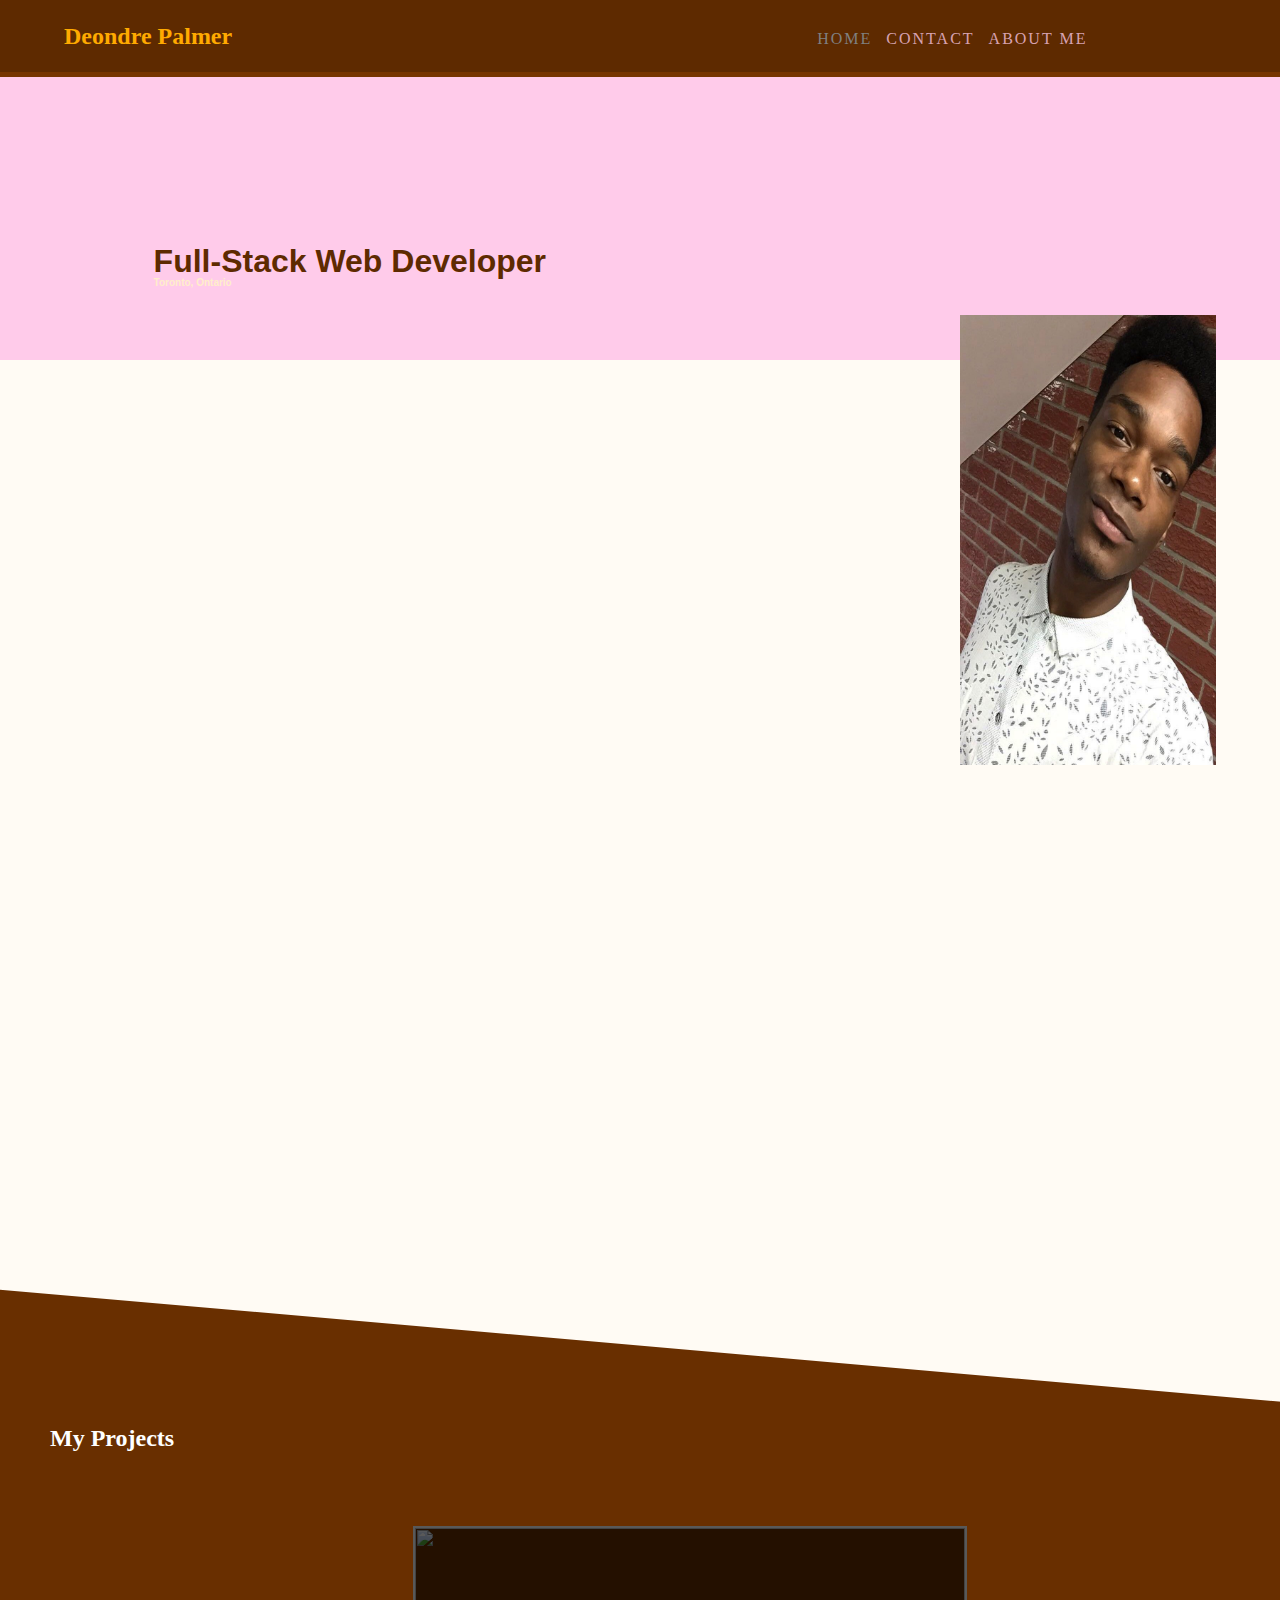
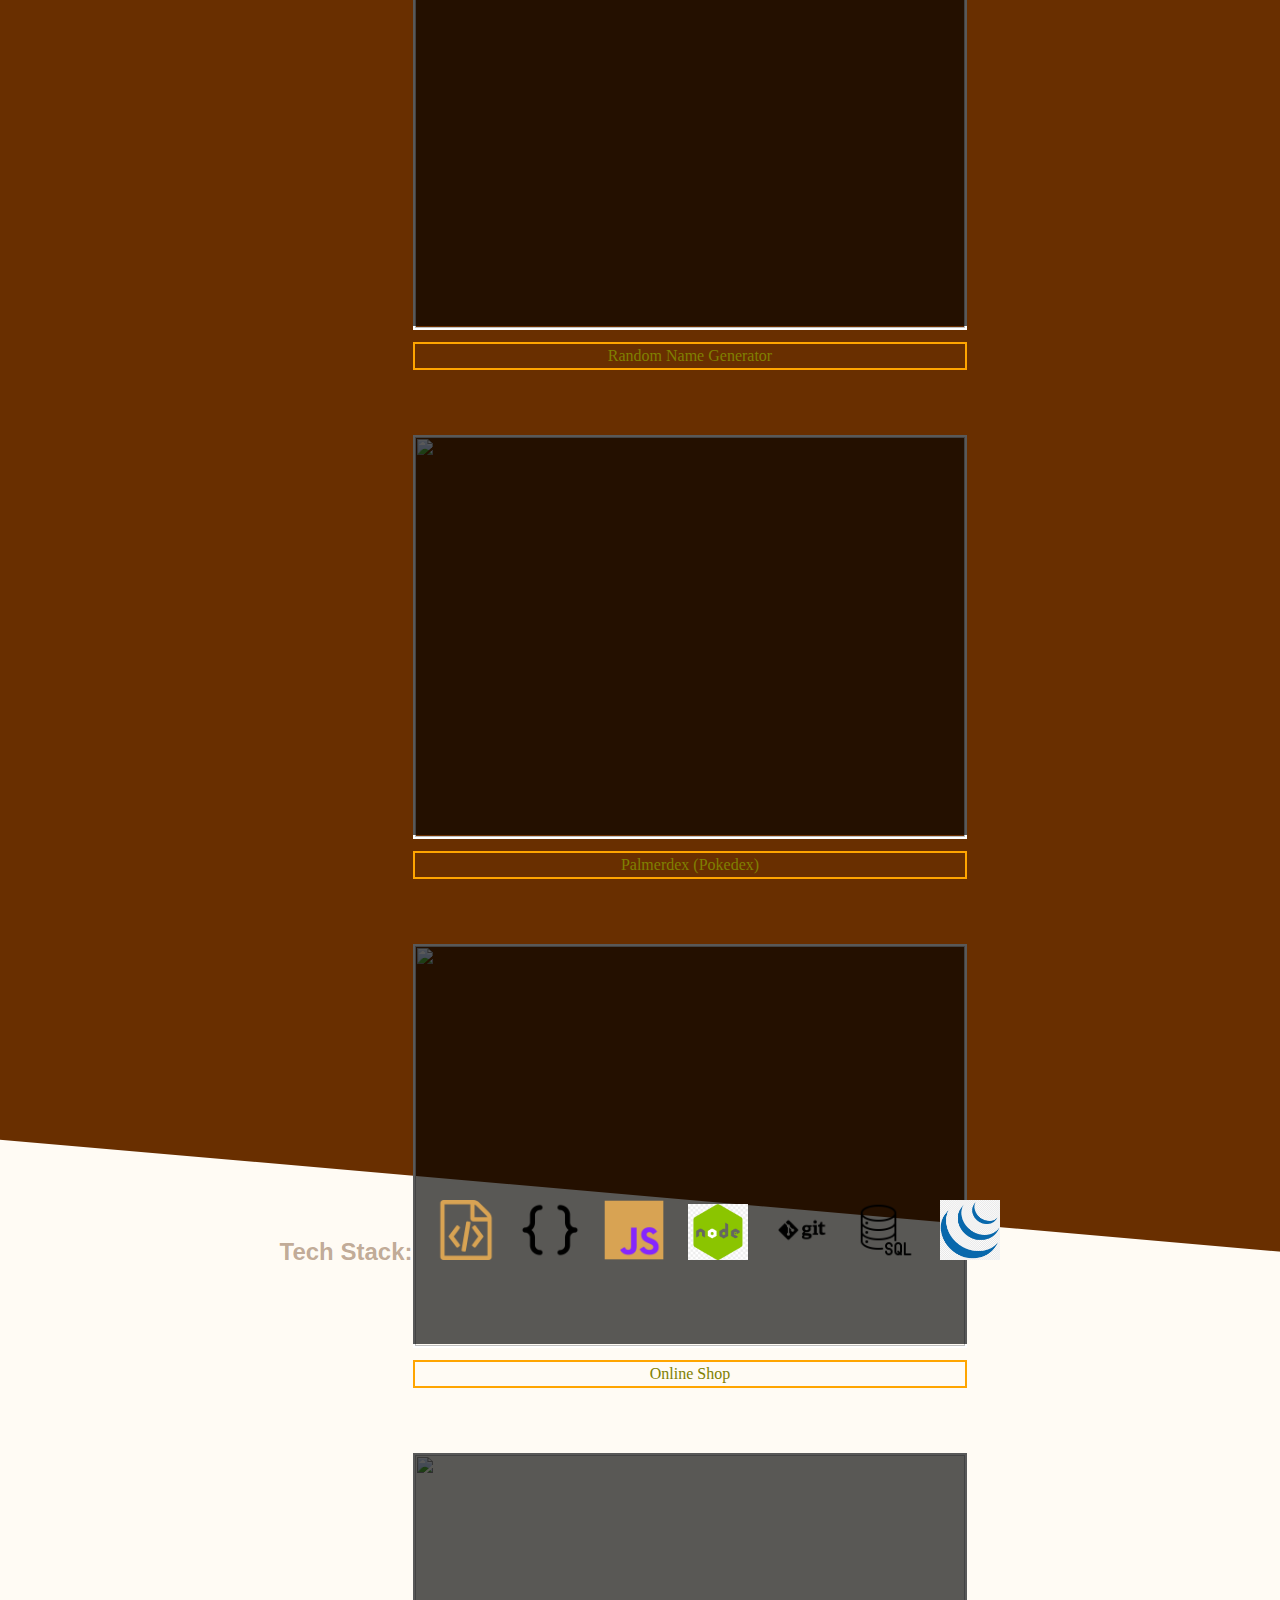
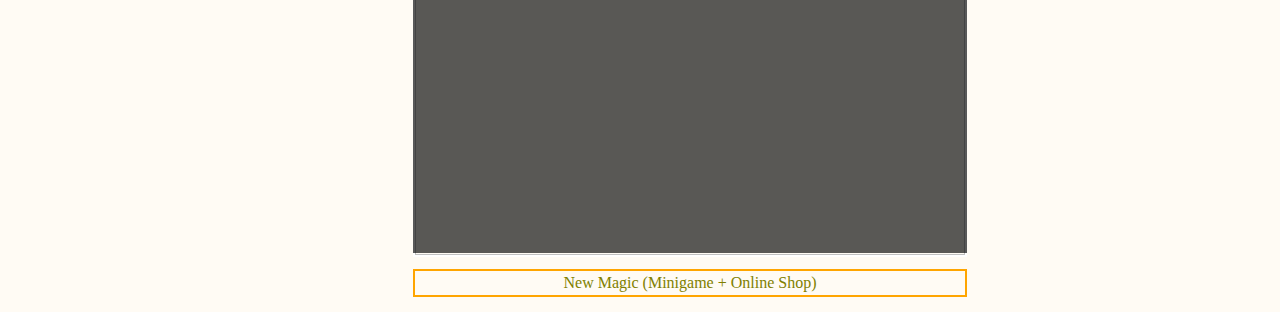
==== index.html @ dc1f1478 "Tech Stacks Updated" ====
<!DOCTYPE HTML>
<html>
<head>
    <link rel="stylesheet" type="text/css" href="portfolio.css"/>
    <meta name="viewport" content="width=device-width" initial-scale="1.0" maximum-scale="1.0"/>
</head>
<title>Deondre's Portfolio</title>
<body>
    <div class="grid">
    <div id="nav">
        <h2>Deondre Palmer</h2>
        <a class="current-page" href="index.html">HOME</a>

        <a href="contact.html">CONTACT</a>
        <a id="interact-button" href="#"
            onclick="document.getElementById('interact').classList.toggle('fade')">
            ABOUT ME</a>
    </div>
    <div class="job"><h1 onclick="document.getElementById('interact').style.visibility = 'hidden';">Full-Stack Web Developer<br/><p style="font-size: 10px; color: rgb(255, 238, 203); margin-top: -10px;">Toronto, Ontario</p></h1></div>
    <div class="photo">
        <img src="./facepic.jpg" id="selfie" height="50%" width="20%"/>
        </div>
   <div class="interact-1" id="interact" onclick="document.getElementById('interact').style.visibility = 'hidden' ;">
    <p><strong>Hi my name is Deondre and I'm a passionate Web Developer based in Toronto, Ontario. When I'm not working,
        I also enjoy exercising and cooking new recipes. 
        <br/><br/> Please select 
        <a href="contact.html"><b>CONTACT</b></a>
        as a quick and easy means to get in touch with me.<br/>Thank you!</strong></p></div> 
    <div id="project-wrap">
    <div id="projects">
        <h2>
            My Projects
        </h2>
        <div id="image-wrap">
            <span id="project1" class="photo-project">

        <div class="p-overlay"><p class="name">Random Name Generator</p></div>
        <a href="https://piscean101.github.io/randomnamegenerator/" target="_blank"><img src="./logos/rngphoto.png" id="rngphoto" class="p-photo"></a>
        
            </span>

            <span id="project2" class="photo-project">
                <div class="p-overlay"><p class="name">Palmerdex (Pokedex)</p></div>
                <a href="https://piscean101.github.io/palmerdex/" target="_blank"><img src="./logos/pmdphoto.png" id="pmdphoto" class="p-photo"/></a>
                    </span>

                    <span id="project3" class="photo-project">
                        <div class="p-overlay"><p class="name">Online Shop</p></div>
                        <img src="./logos/reactshoppphoto.png"  id="rsphoto" class="p-photo"/>
                            </span>

                            <span id="project4" class="photo-project">
                                <div class="p-overlay"><p class="name">New Magic (Minigame + Online Shop)</p></div>
                                <img src="./logos/newmagicphoto.png"  id="nmphoto" class="p-photo"/>
                                    </span>
        </div>
    </div>
    </div>
     <div class="language"><h2>Tech Stack:</h2>
        <img src="logos\file.png" title="HTML"/>
        <img src="logos\code.png" title="CSS"/>
        <img src="logos\javascript.png" title="Javascript"/>
        <img src="logos\node.png" title="Node.JS"/>
        <img src="logos\git.png" title="Git/Git-Bash"/>
        <img src="logos\sql.png" title="SQL"/>
        <img src="logos\jquery.png" title="JQuery"/>
    </div>
    </div>
</body>
</html>
---- portfolio.css ----
body {
    background-color: rgba(255, 238, 203, 0.214);
    margin: 0px;
    padding: 0px;
    padding-bottom: 100px;
    overflow-y: auto;
    overflow-x: hidden;
    max-width: 99vw;
}
body:active {
    cursor: grabbing;
} 
.grid {
    display: grid;
    line-height: 1.5;
    grid-template-columns: repeat(12, 1fr);
    grid-template-rows: repeat(9, 1fr);
    width: 100vw;
    height: 100vh;
}

#nav {
    background-color: rgb(94, 42, 0);
    width: 100%;
    top: 0px;
    position: fixed;
    left: 0px;
    line-height: 3;
    height: auto;
    display: block;
    z-index: 10;
    color: white;
    border-bottom: 5px solid rgb(118, 53, 0);
}
#nav a {
    padding: 10px 5px 0px 5px;
    letter-spacing: 2px;
    position: relative;
    left: 40%;
    text-decoration-line: none;
    color: rgba(255, 203, 234, 0.773);
}
#nav a:hover {
    text-decoration-line: underline;
    text-underline-offset: 3px;
}
#nav a:active {
    color: white;
}
#nav #interact-button:active {
    color: rgba(255, 203, 234, 0.773);
}
#nav h2 {
    display: inline;
    position: relative;
    padding-left: 5%;
    padding-right: 5%;
    color:rgb(255, 170, 0)
}
body #nav .current-page {
    color: grey;
    cursor: not-allowed;
    text-decoration-line: none;
}
body #nav .noclick {
    text-decoration-line: none;
}

            /* Home Page */

.job {
    background-color: rgb(255, 203, 234);
    position: absolute;
    width: 100vw;
    height: 40%;
    right: 0;
}
.job h1 {
    position: relative;
    left: 12%;
    top: 60%;
    font-family: 'Gill Sans', 'Gill Sans MT', Calibri, 'Trebuchet MS', sans-serif;
    color:rgb(94, 42, 0)
}
#selfie {
    right: 5%;
    top: 35%;
    position: absolute;
}
#location {
    font-size: 10px; 
    color:rgb(94, 42, 0); 
    line-height: 1.1;
    visibility: hidden;
}
#interact-button {
    scroll-behavior: smooth;
}
#interact {
    visibility: hidden;
}
#interact.fade {
    animation: fade 2500ms forwards;
}
.interact-1 {
    background-color: '';
    position: absolute;
    top: 100%;
    z-index: 1;
    padding: 10px;
    box-shadow: rgba(255, 203, 234, 0.773) 0px 0px 80px 35px inset;
    border: 2px solid rgb(255, 203, 234);
    border-bottom: none;
    font-size: 25px;
    margin: 15px;
    left: 10px;
    position: relative;
    font-family:'Segoe UI', Tahoma, Geneva, Verdana, sans-serif;
    text-align: center;
    width: 500%;
    height: auto;
    padding: 20px;
    border-radius: 5px;
    display: flex;
}
.interact-1 a{
    text-decoration-line: none;
    color: brown;
}

.language {
    background-color: '';
    position: absolute;
    bottom: -2000px;
    left: 0px;
    width: 100%;
    max-height: 15%;
    text-align: center;
    display: block;
    overflow: hidden;
    z-index: 2;
}
.language h2{
    position: sticky;
    left: 15%;
    display: inline-block;
    color: rgba(94, 42, 0, 0.4);
    font-family: 'Franklin Gothic Medium', 'Arial Narrow', Arial, sans-serif;
    padding-bottom: 10px;
}
.language h2:hover{
    color:rgb(94, 42, 0);
}
.language img{
    margin-right: 10px;
    margin-left: 10px;
    display: inline;
    position: relative;
    left: 10px;
    max-width: 60px;
    max-height: 60px;
}
.language img:hover{
    top: 20%;
}

            /* Home Page : Projects */

.p-photo {
    border: 2px solid white;
}
.photo-project {
    position: relative;
    margin: 50px;
    padding: none;
    box-sizing: border-box;
}
#projects {
    position: relative;
    height: 100%;
    width: 100%;
    inset: 0;
    z-index: 2;
    padding: 50px;
}
#project-wrap {
    z-index: 2;
    background-color:'';
    color: white;
    position: absolute;
    top: 150%;
    width: 100%;
    height: 150%;
}
.p-overlay p {
    color: rgb(128, 128, 0);
}
#projects::after {
    content: '';
    background-color:rgb(105, 47, 0);
    z-index: -1;
    inset: 0;
    transform: skewY(5deg);
    position: absolute;
}
#image-wrap {
    display: flex;
    flex-wrap: wrap;
    justify-content: space-evenly;
}
.p-overlay {
    background-color: rgba(0, 0, 0, 0.65);
    z-index: 3;
    inset: 0;
    height: 400px;
    position: absolute;
    cursor: pointer;
}
.p-overlay:hover{
    display: none;
}
.name {
    z-index: 10;
    border: 2px solid orange;
    text-align: center;
    position: relative;
    top: 100%;
}
.p-photo {
    height: 400px;
    width: 550px;
}





            /* Contact Page */


#linkedin {
    grid-column: 1 / span 4;
    grid-row: 1 / span 9;
    background-color: rgba(255, 170, 0);
}
#email {
    grid-column: 5 / span 4;
    grid-row: 1 / span 9;
    background-color: rgb(145, 217, 255);
}
#instagram {
    grid-column: 9 / span 4;
    grid-row: 1 / span 9;
    background-color:rgba(255, 203, 234, 0.421);
}
.contact-section {
    box-sizing: border-box;
    /* border: 10px rgb(94, 42, 0) solid; */
    border-bottom: none;
    text-align: center;
}
.contact-section img {
    position: relative;
    padding: 25px;
    z-index: 2;
    top: 40%;
}
.contact-section img:hover {
    box-shadow: 0px 0px 5px 5px white;
}
.contact-section img:active {
    box-shadow: 0px 0px 5px 5px black inset;
}
#linkedin img:active {
    background-color:rgb(172, 115, 0);
}
#email img:active {
    background-color:rgb(105, 47, 0)
}
.contact-section h1 {
    position: absolute;
    top: 70%;
    left: 77%;
}


            /* Media Queries */
@media only screen and (max-width: 1300px) {
    .interact-1 {
        top: 110%;
        width: 200%;
    }
}

@media only screen and (max-width: 500px) {
    #image-wrap {
        justify-content: center;
    }
    #projects {
        padding: 5px;
    }
    .p-photo {
        width: 300px;
        height: 350px;
    }
    .p-overlay {
        width: 300px;
        height: 350px;
    }
    .job {
        text-align: center;
    }
    .job h1 {
        font-size: 25px;
        left: 2%;
    }
    .language h2 {
        visibility: hidden;
    }
    .photo {
        grid-column: 4 / span 6;
        grid-row: 5 / span 3;
    }
    #nav h2 {
        display: block;
        line-height: 0.5;
    }
    #nav a {
        left: 5%;
    }
    .interact-1 {
        top: 250%;
        visibility: hidden;
        font-size: 90%;
        height: 150%;
        padding: 15px;
        left: -5px;
        right: 0;
    }
    .language {
        padding-bottom: 25%;
    }
    #contact-section {
        border: 0px;
    }
    #selfie {
        width: 60%;
    }
}
@media only screen and (min-width: 501px) and (max-width: 1200px) {
    .job h1 {
            font-size: 25px;
        }
        .language h2 {
            visibility: hidden;
        }
        .photo {
            grid-column: 4 / span 6;
            grid-row: 4 / span 4;
        }
        #nav h2 {
            display: block;
            line-height: 0.5;
        }
        #nav a {
            left: 5%;
        }
        .interact-1 {
            visibility: hidden;
        }
        .language {
            visibility: hidden;
        }
        #selfie {
            width: 40%;
        }
}
@keyframes fade {
    from {
        opacity: 0;
        visibility: hidden;
    }
    to {
        visibility: visible;
        opacity: 100%;
    }
}
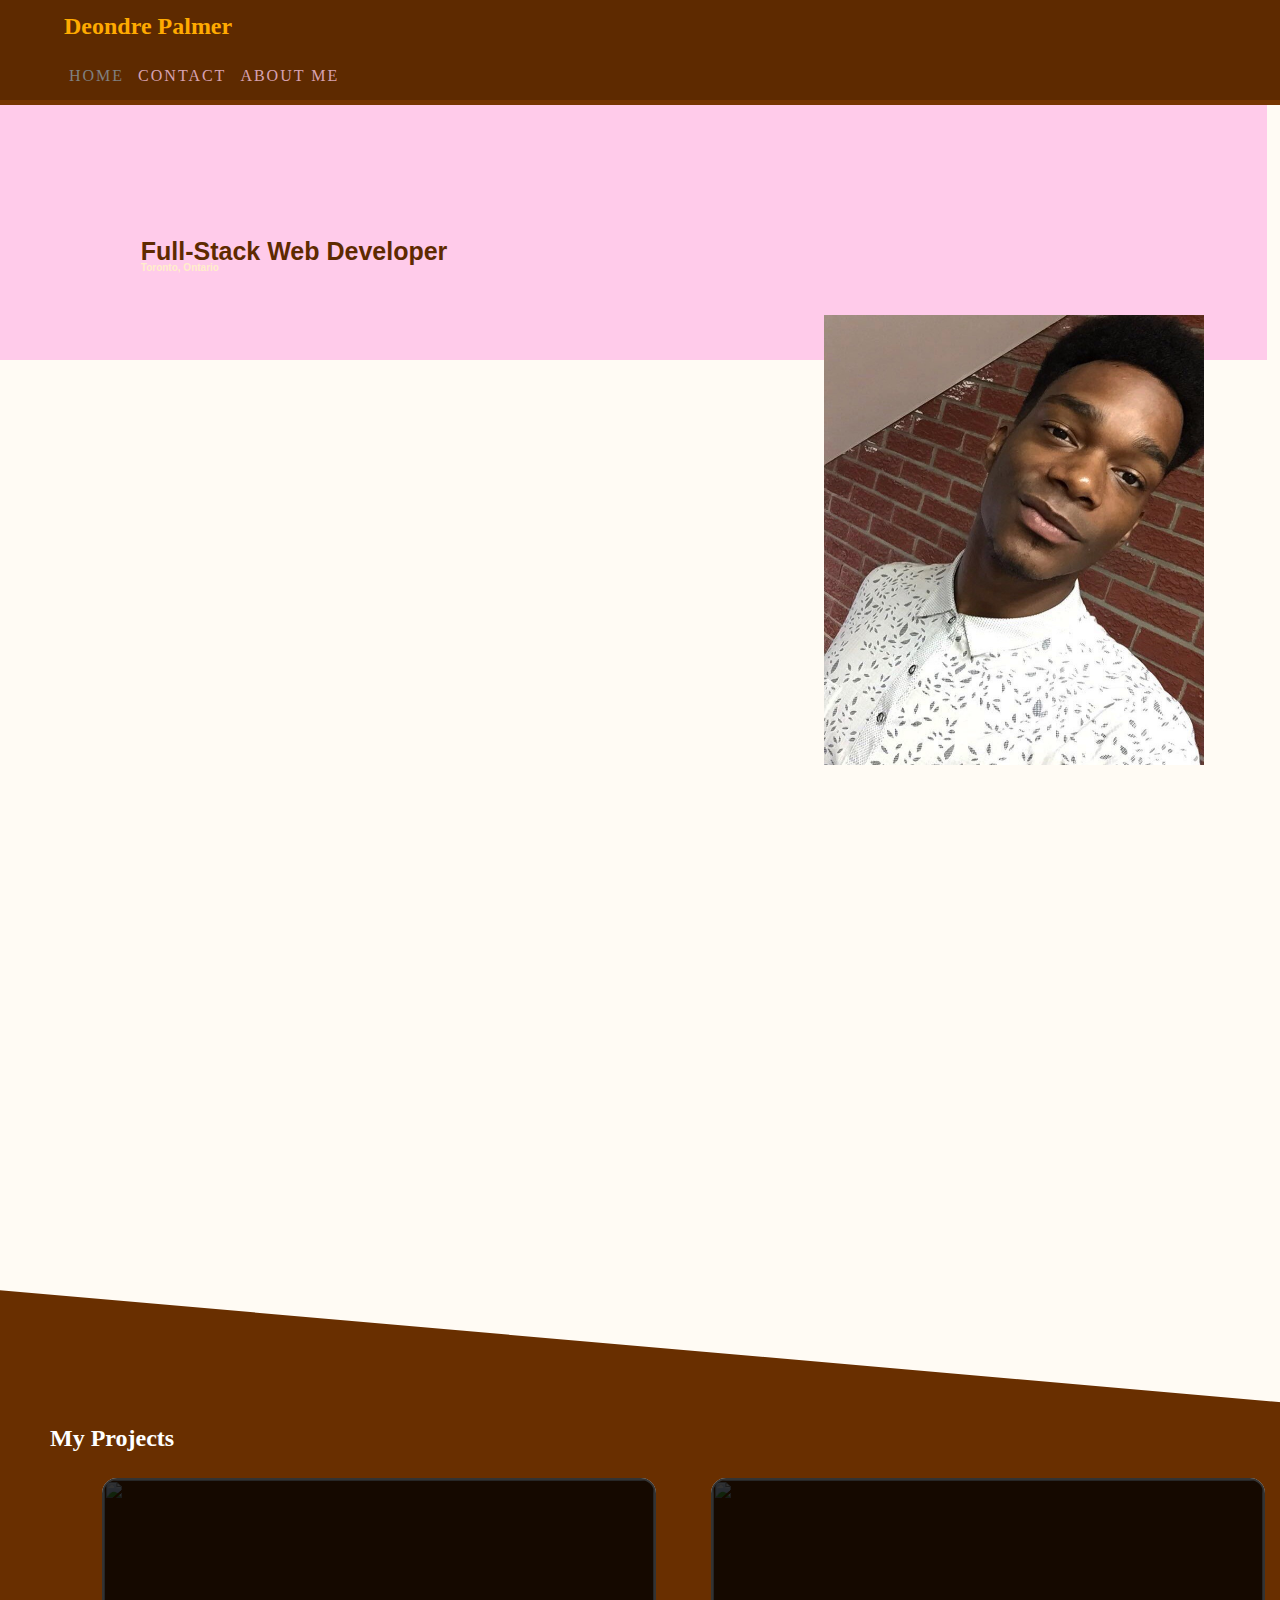
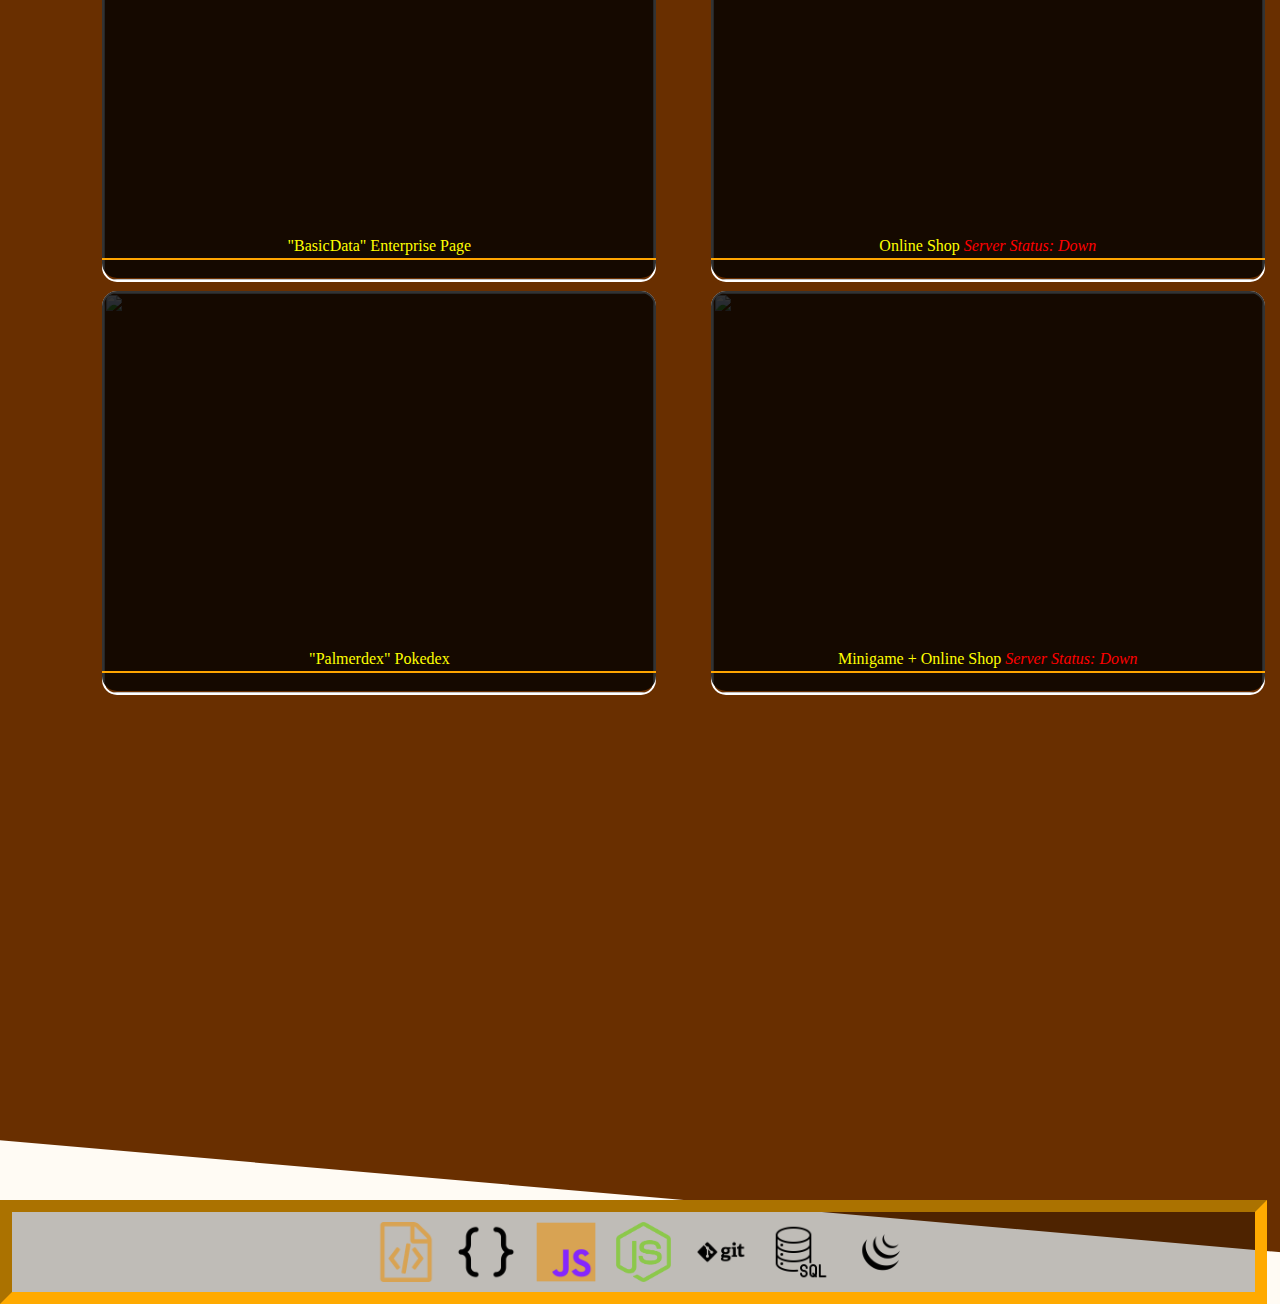
==== commit b245f602: "Media Query Fix" ====
--- a/index.html
+++ b/index.html
@@ -13,19 +13,13 @@
 
         <a href="contact.html">CONTACT</a>
         <a id="interact-button" href="#"
-            onclick="document.getElementById('interact').classList.toggle('fade')">
+            onclick="document.getElementById('interact').classList.add('fade'); document.getElementById('interact-button').classList.add('current-page')">
             ABOUT ME</a>
     </div>
     <div class="job"><h1 onclick="document.getElementById('interact').style.visibility = 'hidden';">Full-Stack Web Developer<br/><p style="font-size: 10px; color: rgb(255, 238, 203); margin-top: -10px;">Toronto, Ontario</p></h1></div>
     <div class="photo">
         <img src="./facepic.jpg" id="selfie" height="50%" width="20%"/>
-        </div>
-   <div class="interact-1" id="interact" onclick="document.getElementById('interact').style.visibility = 'hidden' ;">
-    <p><strong>Hi my name is Deondre and I'm a passionate Web Developer based in Toronto, Ontario. When I'm not working,
-        I also enjoy exercising and cooking new recipes. 
-        <br/><br/> Please select 
-        <a href="contact.html"><b>CONTACT</b></a>
-        as a quick and easy means to get in touch with me.<br/>Thank you!</strong></p></div> 
+        </div> 
     <div id="project-wrap">
     <div id="projects">
         <h2>
@@ -34,37 +28,43 @@
         <div id="image-wrap">
             <span id="project1" class="photo-project">
 
-        <div class="p-overlay"><p class="name">Random Name Generator</p></div>
-        <a href="https://piscean101.github.io/randomnamegenerator/" target="_blank"><img src="./logos/rngphoto.png" id="rngphoto" class="p-photo"></a>
+        <div id="p-overlay-1" class="p-overlay"><p class="name">"BasicData" Enterprise Page</p></div>
+        <a href="https://piscean101.github.io/basicdata/" target="_blank"><img src="./logos/basicdataphoto.png" id="bsdphoto" class="p-photo"></a>
         
             </span>
 
             <span id="project2" class="photo-project">
-                <div class="p-overlay"><p class="name">Palmerdex (Pokedex)</p></div>
+                <div id="p-overlay-2" class="p-overlay"><p class="name">Online Shop <i>Server Status: Down</i></p></div>
+                <img src="./logos/reactshoppphoto.png"  id="rsphoto" class="p-photo"/>
+                    </span>
+
+            <span id="project3" class="photo-project">
+                <div id="p-overlay-3" class="p-overlay"><p class="name">"Palmerdex" Pokedex</p></div>
                 <a href="https://piscean101.github.io/palmerdex/" target="_blank"><img src="./logos/pmdphoto.png" id="pmdphoto" class="p-photo"/></a>
                     </span>
 
-                    <span id="project3" class="photo-project">
-                        <div class="p-overlay"><p class="name">Online Shop</p></div>
-                        <img src="./logos/reactshoppphoto.png"  id="rsphoto" class="p-photo"/>
-                            </span>
-
                             <span id="project4" class="photo-project">
-                                <div class="p-overlay"><p class="name">New Magic (Minigame + Online Shop)</p></div>
+                                <div id="p-overlay-4" class="p-overlay"><p class="name">Minigame + Online Shop <i>Server Status: Down</i></p></div>
                                 <img src="./logos/newmagicphoto.png"  id="nmphoto" class="p-photo"/>
                                     </span>
         </div>
     </div>
-    </div>
-     <div class="language"><h2>Tech Stack:</h2>
-        <img src="logos\file.png" title="HTML"/>
-        <img src="logos\code.png" title="CSS"/>
-        <img src="logos\javascript.png" title="Javascript"/>
-        <img src="logos\node.png" title="Node.JS"/>
-        <img src="logos\git.png" title="Git/Git-Bash"/>
-        <img src="logos\sql.png" title="SQL"/>
-        <img src="logos\jquery.png" title="JQuery"/>
+    <div class="language"><h2>Tech Stack </h2>
+        <img src="logos/file.png" title="HTML"/>
+        <img src="logos/code.png" title="CSS"/>
+        <img src="logos/javascript.png" title="Javascript/React"/>
+        <img src="logos/node.png" title="Node.JS"/>
+        <img src="logos/git.png" title="Git/Git-Bash"/>
+        <img src="logos/sql.png" title="SQL"/>
+        <img src="logos/jquery.png" title="JQuery"/>
     </div>
     </div>
+    </div>
+    <div class="interact-1" id="interact" onclick="document.getElementById('interact').style.visibility = 'hidden' ;">
+        <p><strong>Hi, my name is Deondre and I'm a passionate Web Developer based in Toronto, Ontario. When I'm not working,
+            I also enjoy exercising and cooking new recipes. 
+            <br/><br/> Please select 
+            <a href="contact.html"><b>CONTACT</b></a>
+            as a quick and easy means to get in touch with me.<br/>Thank you!</strong></p></div>
 </body>
 </html>--- a/portfolio.css
+++ b/portfolio.css
@@ -2,10 +2,11 @@
     background-color: rgba(255, 238, 203, 0.214);
     margin: 0px;
     padding: 0px;
-    padding-bottom: 100px;
     overflow-y: auto;
     overflow-x: hidden;
     max-width: 99vw;
+    position: absolute;
+    height: 100%;
 }
 body:active {
     cursor: grabbing;
@@ -98,6 +99,7 @@
 }
 #interact {
     visibility: hidden;
+    z-index: 5;
 }
 #interact.fade {
     animation: fade 2500ms forwards;
@@ -105,19 +107,16 @@
 .interact-1 {
     background-color: '';
     position: absolute;
-    top: 100%;
+    bottom: 100px;
     z-index: 1;
     padding: 10px;
     box-shadow: rgba(255, 203, 234, 0.773) 0px 0px 80px 35px inset;
     border: 2px solid rgb(255, 203, 234);
-    border-bottom: none;
     font-size: 25px;
     margin: 15px;
-    left: 10px;
     position: relative;
     font-family:'Segoe UI', Tahoma, Geneva, Verdana, sans-serif;
     text-align: center;
-    width: 500%;
     height: auto;
     padding: 20px;
     border-radius: 5px;
@@ -131,22 +130,26 @@
 .language {
     background-color: '';
     position: absolute;
-    bottom: -2000px;
     left: 0px;
-    width: 100%;
+    right: 0px;
     max-height: 15%;
     text-align: center;
-    display: block;
+    display: flex;
+    align-items: center;
+    flex-wrap: wrap;
+    justify-content: center;
     overflow: hidden;
+    padding: 10px;
     z-index: 2;
+    border: 12px inset rgb(255, 170, 0);
+    background-color: rgb(0, 0, 0, 0.25);
 }
 .language h2{
-    position: sticky;
+    position: absolute;
     left: 15%;
-    display: inline-block;
-    color: rgba(94, 42, 0, 0.4);
+    color: rgba(94, 42, 0);
     font-family: 'Franklin Gothic Medium', 'Arial Narrow', Arial, sans-serif;
-    padding-bottom: 10px;
+    font-size: 200%;
 }
 .language h2:hover{
     color:rgb(94, 42, 0);
@@ -168,10 +171,11 @@
 
 .p-photo {
     border: 2px solid white;
+    border-radius: 15px;
 }
 .photo-project {
     position: relative;
-    margin: 50px;
+    margin: 2px;
     padding: none;
     box-sizing: border-box;
 }
@@ -193,7 +197,7 @@
     height: 150%;
 }
 .p-overlay p {
-    color: rgb(128, 128, 0);
+    color: rgb(255, 255, 0);
 }
 #projects::after {
     content: '';
@@ -206,25 +210,35 @@
 #image-wrap {
     display: flex;
     flex-wrap: wrap;
+    flex-direction: row;
     justify-content: space-evenly;
+    overflow: hidden;
 }
 .p-overlay {
-    background-color: rgba(0, 0, 0, 0.65);
+    background-color: rgba(0, 0, 0, 0.80);
+    transition: height 1s , background-color 0.5s;
     z-index: 3;
+    border-radius: 15px;
     inset: 0;
     height: 400px;
     position: absolute;
     cursor: pointer;
 }
-.p-overlay:hover{
-    display: none;
+#p-overlay-1:hover, #p-overlay-3:hover{
+    background-color: rgb(0, 0, 0, 0);
+    height: 380px;
+    color: black;
+    -webkit-text-stroke: gold 1px;
 }
 .name {
     z-index: 10;
-    border: 2px solid orange;
+    border-bottom: 2px solid orange;
     text-align: center;
     position: relative;
-    top: 100%;
+    top: 85%;
+}
+.photo-project .p-overlay .name i {
+    color: red;
 }
 .p-photo {
     height: 400px;
@@ -285,10 +299,9 @@
 
 
             /* Media Queries */
-@media only screen and (max-width: 1300px) {
-    .interact-1 {
-        top: 110%;
-        width: 200%;
+@media only screen and (max-width: 1200px) {
+    #projects {
+        height: 150%;
     }
 }
 
@@ -329,25 +342,19 @@
         left: 5%;
     }
     .interact-1 {
-        top: 250%;
-        visibility: hidden;
-        font-size: 90%;
-        height: 150%;
+        font-size: 120%;
         padding: 15px;
         left: -5px;
         right: 0;
     }
     .language {
-        padding-bottom: 25%;
+        border: 5px inset;
     }
     #contact-section {
         border: 0px;
     }
-    #selfie {
-        width: 60%;
-    }
-}
-@media only screen and (min-width: 501px) and (max-width: 1200px) {
+}
+@media only screen and (min-width: 501px) and (max-width: 1300px) {
     .job h1 {
             font-size: 25px;
         }
@@ -368,11 +375,8 @@
         .interact-1 {
             visibility: hidden;
         }
-        .language {
-            visibility: hidden;
-        }
         #selfie {
-            width: 40%;
+            width: 30%;
         }
 }
 @keyframes fade {
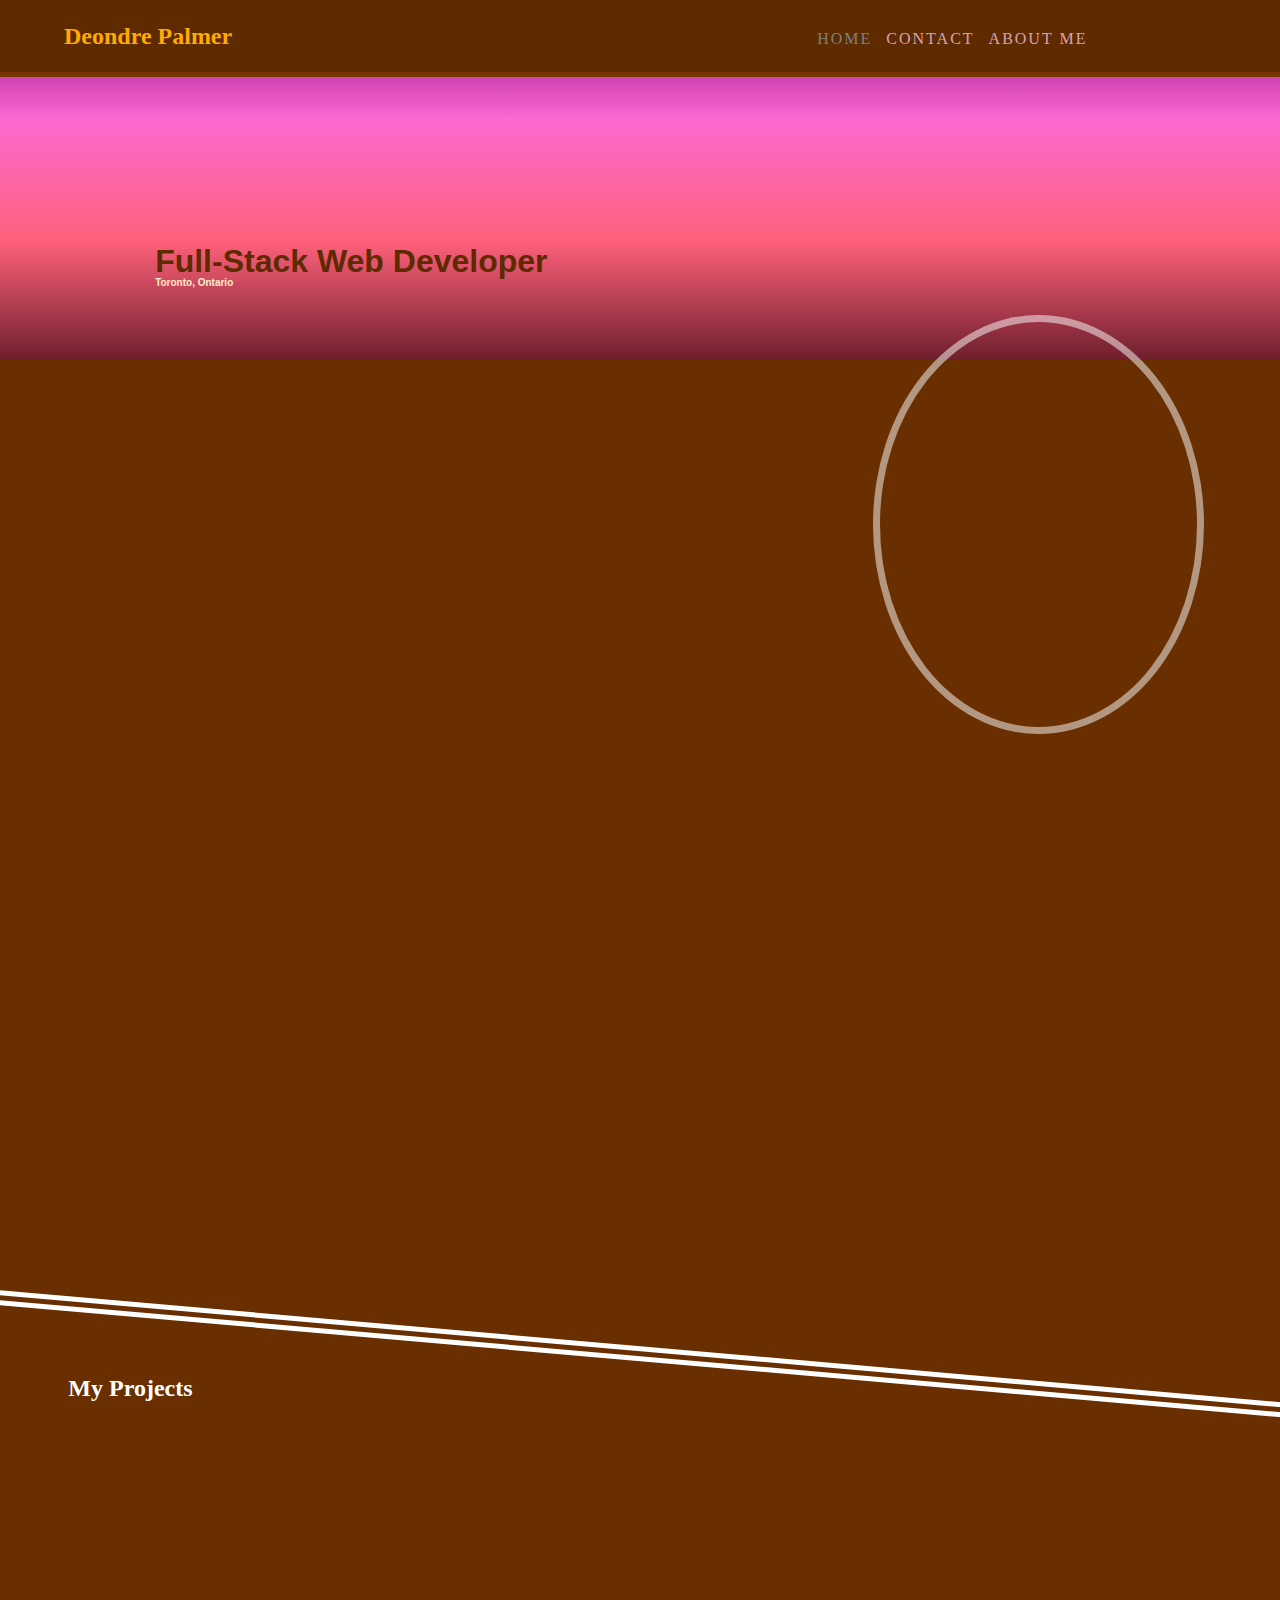
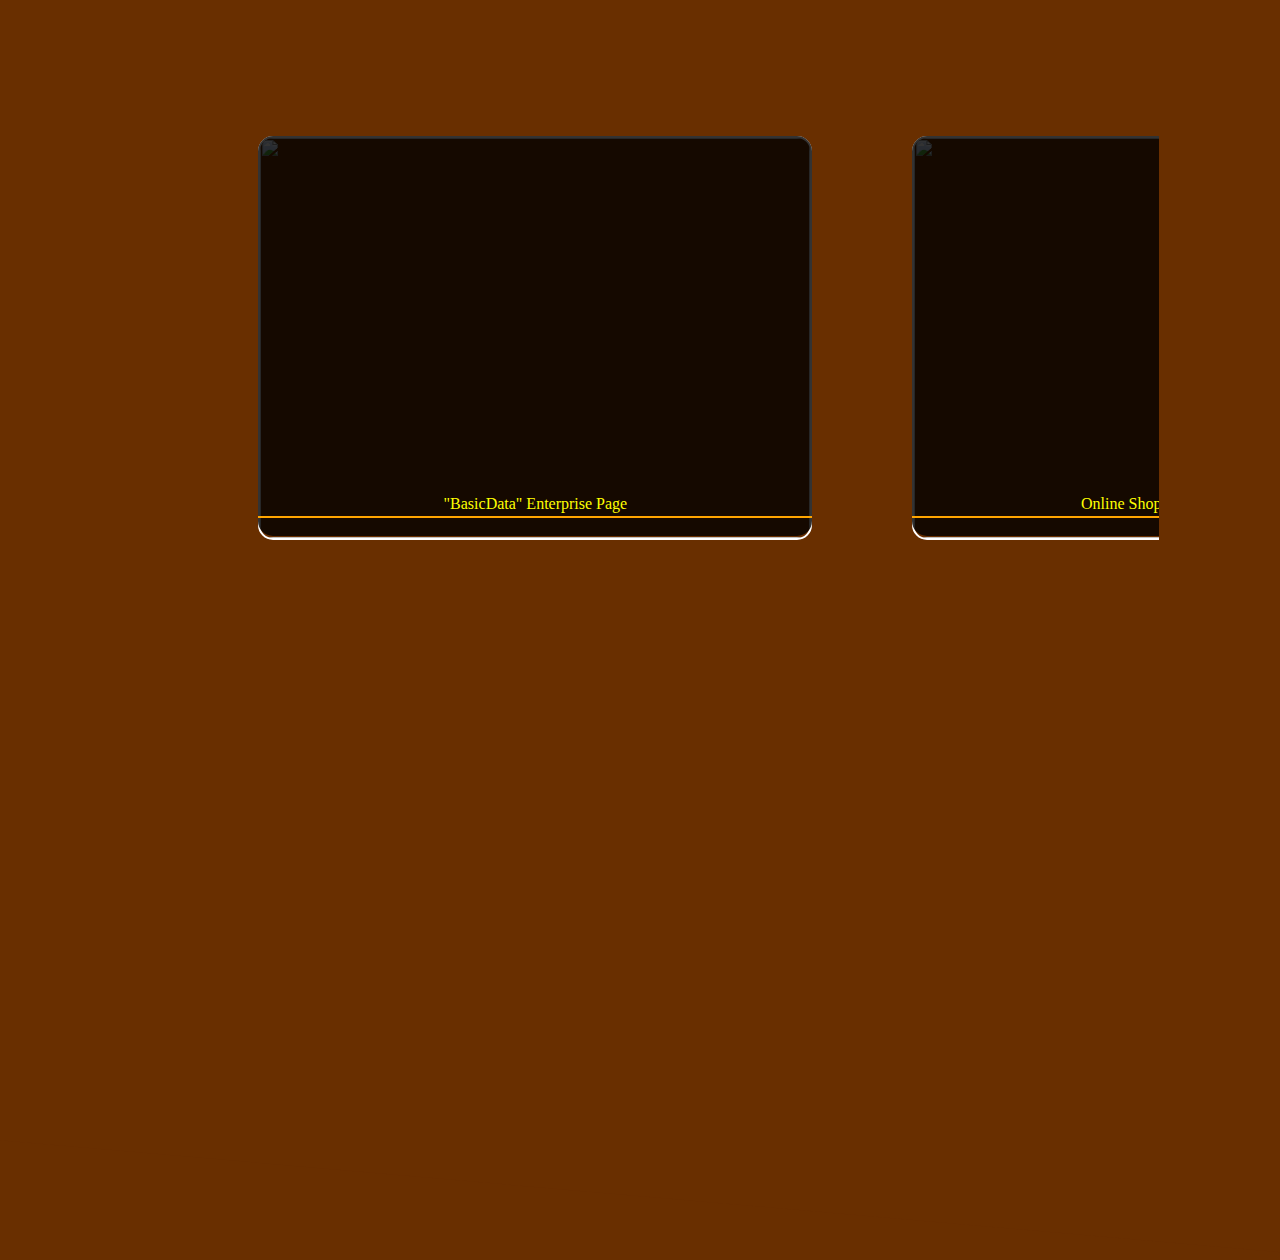
==== commit e61e217d: "Sliding Projects" ====
--- a/index.html
+++ b/index.html
@@ -17,18 +17,18 @@
             ABOUT ME</a>
     </div>
     <div class="job"><h1 onclick="document.getElementById('interact').style.visibility = 'hidden';">Full-Stack Web Developer<br/><p style="font-size: 10px; color: rgb(255, 238, 203); margin-top: -10px;">Toronto, Ontario</p></h1></div>
-    <div class="photo">
-        <img src="./facepic.jpg" id="selfie" height="50%" width="20%"/>
-        </div> 
-    <div id="project-wrap">
+
+        <aside id="selfie"></aside>
+ 
+    <span id="project-wrap">
     <div id="projects">
-        <h2>
+        <h2 id="projects-title">
             My Projects
         </h2>
         <div id="image-wrap">
             <span id="project1" class="photo-project">
 
-        <div id="p-overlay-1" class="p-overlay"><p class="name">"BasicData" Enterprise Page</p></div>
+        <a href="https://piscean101.github.io/basicdata/" target="_blank"><div id="p-overlay-1" class="p-overlay"><p class="name">"BasicData" Enterprise Page</p></div></a>
         <a href="https://piscean101.github.io/basicdata/" target="_blank"><img src="./logos/basicdataphoto.png" id="bsdphoto" class="p-photo"></a>
         
             </span>
@@ -39,7 +39,7 @@
                     </span>
 
             <span id="project3" class="photo-project">
-                <div id="p-overlay-3" class="p-overlay"><p class="name">"Palmerdex" Pokedex</p></div>
+                <a href="https://piscean101.github.io/palmerdex/" target="_blank"><div id="p-overlay-3" class="p-overlay"><p class="name">"Palmerdex" Pokedex</p></div></a>
                 <a href="https://piscean101.github.io/palmerdex/" target="_blank"><img src="./logos/pmdphoto.png" id="pmdphoto" class="p-photo"/></a>
                     </span>
 
@@ -47,24 +47,26 @@
                                 <div id="p-overlay-4" class="p-overlay"><p class="name">Minigame + Online Shop <i>Server Status: Down</i></p></div>
                                 <img src="./logos/newmagicphoto.png"  id="nmphoto" class="p-photo"/>
                                     </span>
-        </div>
+</div>
+        <!-- <div class="language">
+            <h2>Tech Stack </h2>
+            <img src="logos/file.png" title="HTML"/>
+            <img src="logos/code.png" title="CSS"/>
+            <img src="logos/javascript.png" title="Javascript/React"/>
+            <img src="logos/node.png" title="Node.JS"/>
+            <img src="logos/git.png" title="Git/Git-Bash"/>
+            <img src="logos/sql.png" title="SQL"/>
+            <img src="logos/jquery.png" title="JQuery"/>
+        </div> -->
     </div>
-    <div class="language"><h2>Tech Stack </h2>
-        <img src="logos/file.png" title="HTML"/>
-        <img src="logos/code.png" title="CSS"/>
-        <img src="logos/javascript.png" title="Javascript/React"/>
-        <img src="logos/node.png" title="Node.JS"/>
-        <img src="logos/git.png" title="Git/Git-Bash"/>
-        <img src="logos/sql.png" title="SQL"/>
-        <img src="logos/jquery.png" title="JQuery"/>
-    </div>
-    </div>
+    </span>
     </div>
     <div class="interact-1" id="interact" onclick="document.getElementById('interact').style.visibility = 'hidden' ;">
-        <p><strong>Hi, my name is Deondre and I'm a passionate Web Developer based in Toronto, Ontario. When I'm not working,
-            I also enjoy exercising and cooking new recipes. 
-            <br/><br/> Please select 
+        <p><strong>Hi! My name is Deondre and I'm a passionate Web Developer from the Toronto, Ontario area. I take pride in designing beautiful, engaging websites <img id="smiley" src="./logos/happy-outline.svg" height="50px" width="50px">
+            but I also enjoy exercising and cooking new recipes in between projects. 
+            <br/><br/> Let's chat! Please select 
             <a href="contact.html"><b>CONTACT</b></a>
-            as a quick and easy means to get in touch with me.<br/>Thank you!</strong></p></div>
+        <br/>Thank you!</strong></p></div>
+            
 </body>
 </html>--- a/portfolio.css
+++ b/portfolio.css
@@ -1,5 +1,5 @@
 body {
-    background-color: rgba(255, 238, 203, 0.214);
+    background-color: rgb(105, 47, 0);
     margin: 0px;
     padding: 0px;
     overflow-y: auto;
@@ -19,7 +19,16 @@
     width: 100vw;
     height: 100vh;
 }
-
+*::-webkit-scrollbar {
+    background-color: rgb(94, 42, 0);
+    width: 15px;
+}
+*::-webkit-scrollbar-thumb {
+    background-color: rgb(255, 203, 234);
+    border: 2px solid white;
+    border-radius: 25px;
+    width: 10px;
+}
 #nav {
     background-color: rgb(94, 42, 0);
     width: 100%;
@@ -70,11 +79,11 @@
             /* Home Page */
 
 .job {
-    background-color: rgb(255, 203, 234);
-    position: absolute;
-    width: 100vw;
+    background-image: linear-gradient(to top, rgb(110, 31, 44), rgb(255, 97, 123), rgb(252, 105, 208), purple);
+    position: absolute;
+    width: 101vw;
     height: 40%;
-    right: 0;
+    left: 0;
 }
 .job h1 {
     position: relative;
@@ -83,10 +92,18 @@
     font-family: 'Gill Sans', 'Gill Sans MT', Calibri, 'Trebuchet MS', sans-serif;
     color:rgb(94, 42, 0)
 }
+
 #selfie {
+    border-radius: 50%;
+    background-image: url('../firstport/facepic.jpg');
+    background-position: -6px;
+    background-size:cover;
+    border: 7px solid rgba(255, 255, 255, 0.50);
+    position: absolute;
     right: 5%;
     top: 35%;
-    position: absolute;
+    height: 45%;
+    width: 25%;
 }
 #location {
     font-size: 10px; 
@@ -102,37 +119,41 @@
     z-index: 5;
 }
 #interact.fade {
-    animation: fade 2500ms forwards;
+    animation: fade 3999ms forwards;
 }
 .interact-1 {
-    background-color: '';
-    position: absolute;
     bottom: 100px;
     z-index: 1;
     padding: 10px;
-    box-shadow: rgba(255, 203, 234, 0.773) 0px 0px 80px 35px inset;
-    border: 2px solid rgb(255, 203, 234);
+    /*box-shadow: rgba(255, 203, 234, 0.773) 0px 0px 80px 35px inset;*/
     font-size: 25px;
     margin: 15px;
     position: relative;
-    font-family:'Segoe UI', Tahoma, Geneva, Verdana, sans-serif;
+    font-family:'Lucida Sans', 'Lucida Sans Regular', 'Lucida Grande', 'Lucida Sans Unicode', Geneva, Verdana, sans-serif;
     text-align: center;
     height: auto;
     padding: 20px;
     border-radius: 5px;
     display: flex;
+    color: rgba(255, 203, 234, 0.773);
+    -webkit-text-stroke: 1px white;
 }
 .interact-1 a{
     text-decoration-line: none;
     color: brown;
 }
+.interact-1 #smiley {
+    position: relative;
+    top: 15px;
+    opacity: 0.4;
+}
 
 .language {
-    background-color: '';
-    position: absolute;
-    left: 0px;
-    right: 0px;
-    max-height: 15%;
+    position: relative;
+    top: 15%;
+    width: 120%;
+    right: 100px;
+    height: 15%;
     text-align: center;
     display: flex;
     align-items: center;
@@ -141,8 +162,10 @@
     overflow: hidden;
     padding: 10px;
     z-index: 2;
-    border: 12px inset rgb(255, 170, 0);
-    background-color: rgb(0, 0, 0, 0.25);
+    border-top: 25px inset rgba(0, 0, 0, 0.15);
+    background-image: url('./logos/stack.jpg');
+    background-position: center;
+    background-size: cover;
 }
 .language h2{
     position: absolute;
@@ -150,6 +173,7 @@
     color: rgba(94, 42, 0);
     font-family: 'Franklin Gothic Medium', 'Arial Narrow', Arial, sans-serif;
     font-size: 200%;
+    z-index: 4;
 }
 .language h2:hover{
     color:rgb(94, 42, 0);
@@ -162,9 +186,7 @@
     left: 10px;
     max-width: 60px;
     max-height: 60px;
-}
-.language img:hover{
-    top: 20%;
+    z-index: 4;
 }
 
             /* Home Page : Projects */
@@ -172,20 +194,36 @@
 .p-photo {
     border: 2px solid white;
     border-radius: 15px;
+    height: 400px;
+    width: 550px;
 }
 .photo-project {
     position: relative;
-    margin: 2px;
+    margin: 50px;
     padding: none;
     box-sizing: border-box;
 }
+.photo-project .p-overlay .name i {
+    color: red;
+}
 #projects {
-    position: relative;
+    position: absolute;
     height: 100%;
     width: 100%;
     inset: 0;
     z-index: 2;
     padding: 50px;
+    display: flex;
+    justify-content: center;
+}
+#projects::after {
+    content: '';
+    background-color:rgb(105, 47, 0);
+    border-top: 15px double white;
+    z-index: -1;
+    inset: 0;
+    transform: skewY(5deg);
+    position: absolute;
 }
 #project-wrap {
     z-index: 2;
@@ -193,26 +231,29 @@
     color: white;
     position: absolute;
     top: 150%;
-    width: 100%;
     height: 150%;
+    right: 0;
+    left: 0;
+}
+#projects-title {
+    position: absolute;
+    top: 0;
+    left: 5%;
 }
 .p-overlay p {
     color: rgb(255, 255, 0);
-}
-#projects::after {
-    content: '';
-    background-color:rgb(105, 47, 0);
-    z-index: -1;
-    inset: 0;
-    transform: skewY(5deg);
-    position: absolute;
 }
 #image-wrap {
     display: flex;
     flex-wrap: wrap;
-    flex-direction: row;
+    flex-direction: column;
     justify-content: space-evenly;
     overflow: hidden;
+    position: relative;
+    width: 75%;
+    height: 50%;
+    top: 15%;
+    overflow-x: scroll;
 }
 .p-overlay {
     background-color: rgba(0, 0, 0, 0.80);
@@ -237,13 +278,8 @@
     position: relative;
     top: 85%;
 }
-.photo-project .p-overlay .name i {
-    color: red;
-}
-.p-photo {
-    height: 400px;
-    width: 550px;
-}
+
+
 
 
 
@@ -303,9 +339,16 @@
     #projects {
         height: 150%;
     }
-}
-
-@media only screen and (max-width: 500px) {
+    .p-overlay {
+        display: none;
+    }
+}
+@media only screen and (min-width: 1120px) and (max-width: 1199px) {
+    .language {
+        top: 40%;
+    }
+}
+@media only screen and (max-width: 600px) {
     #image-wrap {
         justify-content: center;
     }
@@ -313,7 +356,7 @@
         padding: 5px;
     }
     .p-photo {
-        width: 300px;
+        width: 425px;
         height: 350px;
     }
     .p-overlay {
@@ -348,13 +391,16 @@
         right: 0;
     }
     .language {
-        border: 5px inset;
+        visibility: hidden;
     }
     #contact-section {
         border: 0px;
     }
-}
-@media only screen and (min-width: 501px) and (max-width: 1300px) {
+    #selfie {
+        width: 65%;
+    }
+}
+@media only screen and (min-width: 501px) and (max-width: 1200px) {
     .job h1 {
             font-size: 25px;
         }
@@ -376,7 +422,7 @@
             visibility: hidden;
         }
         #selfie {
-            width: 30%;
+            width: 40%;
         }
 }
 @keyframes fade {
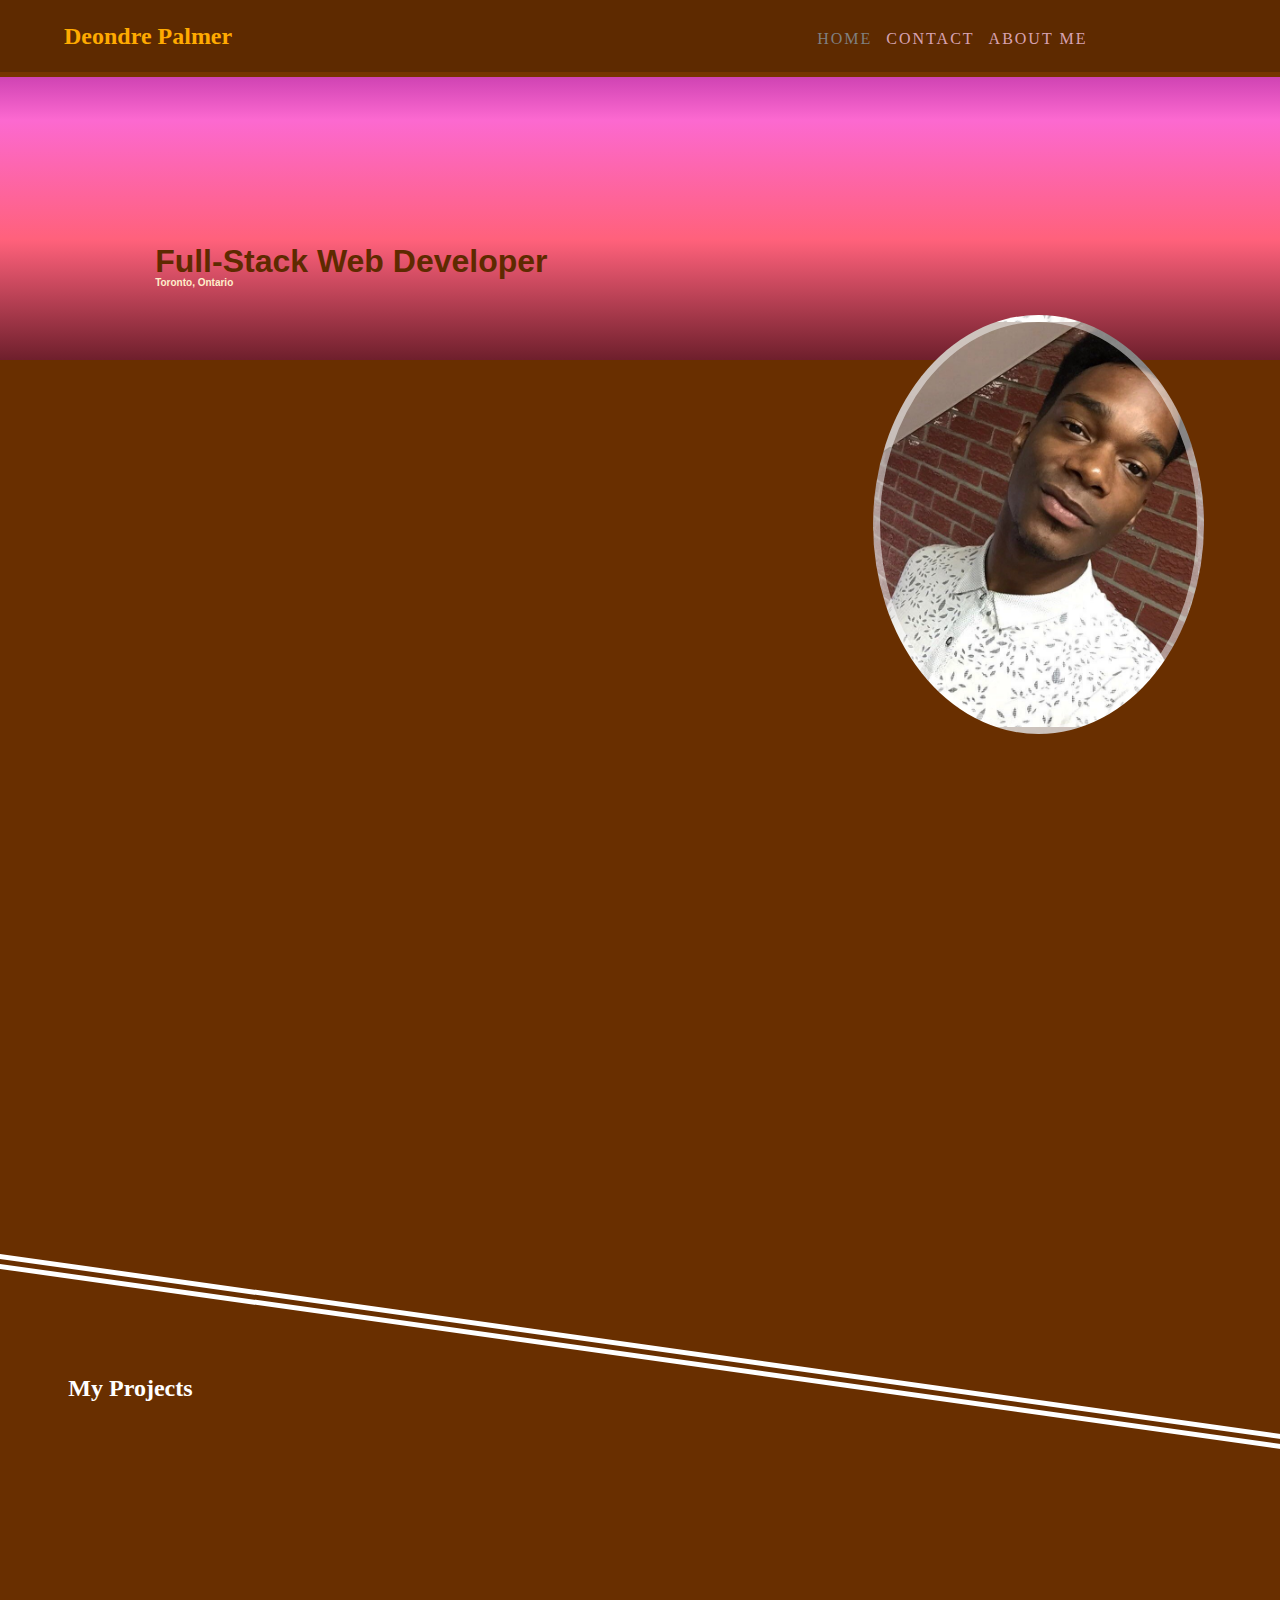
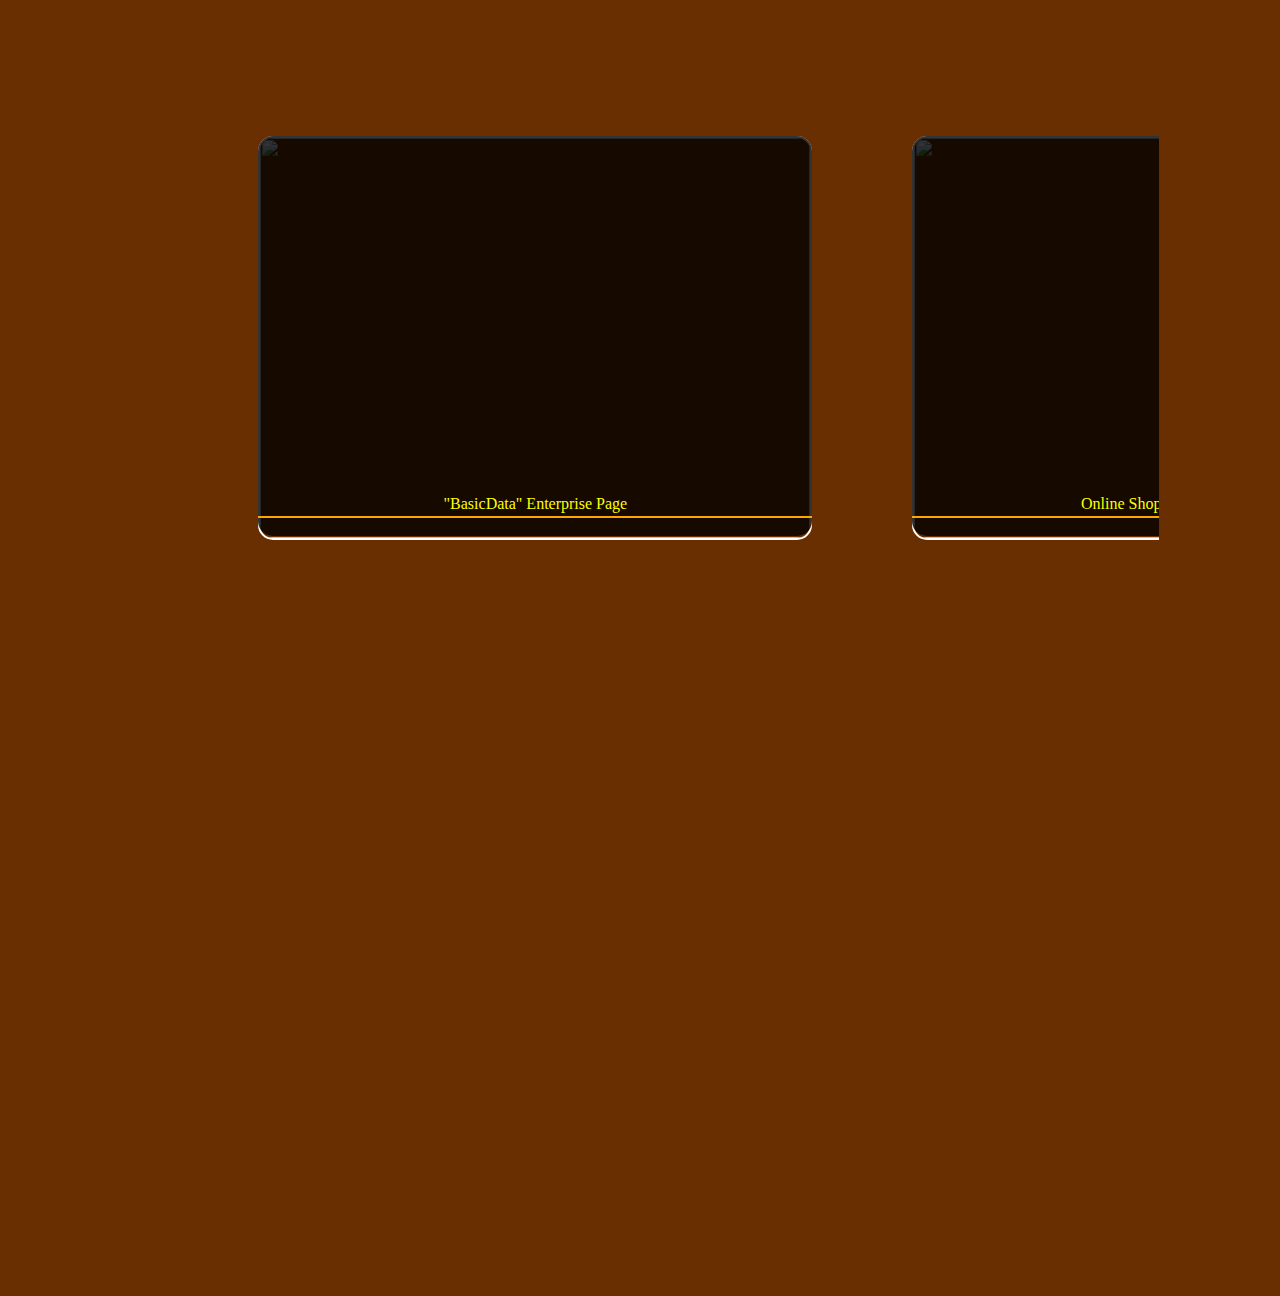
==== commit bc2407ee: "Photo fix" ====
--- a/index.html
+++ b/index.html
@@ -63,9 +63,9 @@
     </div>
     <div class="interact-1" id="interact" onclick="document.getElementById('interact').style.visibility = 'hidden' ;">
         <p><strong>Hi! My name is Deondre and I'm a passionate Web Developer from the Toronto, Ontario area. I take pride in designing beautiful, engaging websites <img id="smiley" src="./logos/happy-outline.svg" height="50px" width="50px">
-            but I also enjoy exercising and cooking new recipes in between projects. 
+             I also enjoy exercising and cooking new recipes. 
             <br/><br/> Let's chat! Please select 
-            <a href="contact.html"><b>CONTACT</b></a>
+            <a href="contact.html"><b>CONTACT</b></a>to get in touch
         <br/>Thank you!</strong></p></div>
             
 </body>
--- a/portfolio.css
+++ b/portfolio.css
@@ -95,7 +95,7 @@
 
 #selfie {
     border-radius: 50%;
-    background-image: url('../firstport/facepic.jpg');
+    background-image: url('./facepic.jpg');
     background-position: -6px;
     background-size:cover;
     border: 7px solid rgba(255, 255, 255, 0.50);
@@ -222,7 +222,7 @@
     border-top: 15px double white;
     z-index: -1;
     inset: 0;
-    transform: skewY(5deg);
+    transform: skewY(8deg);
     position: absolute;
 }
 #project-wrap {
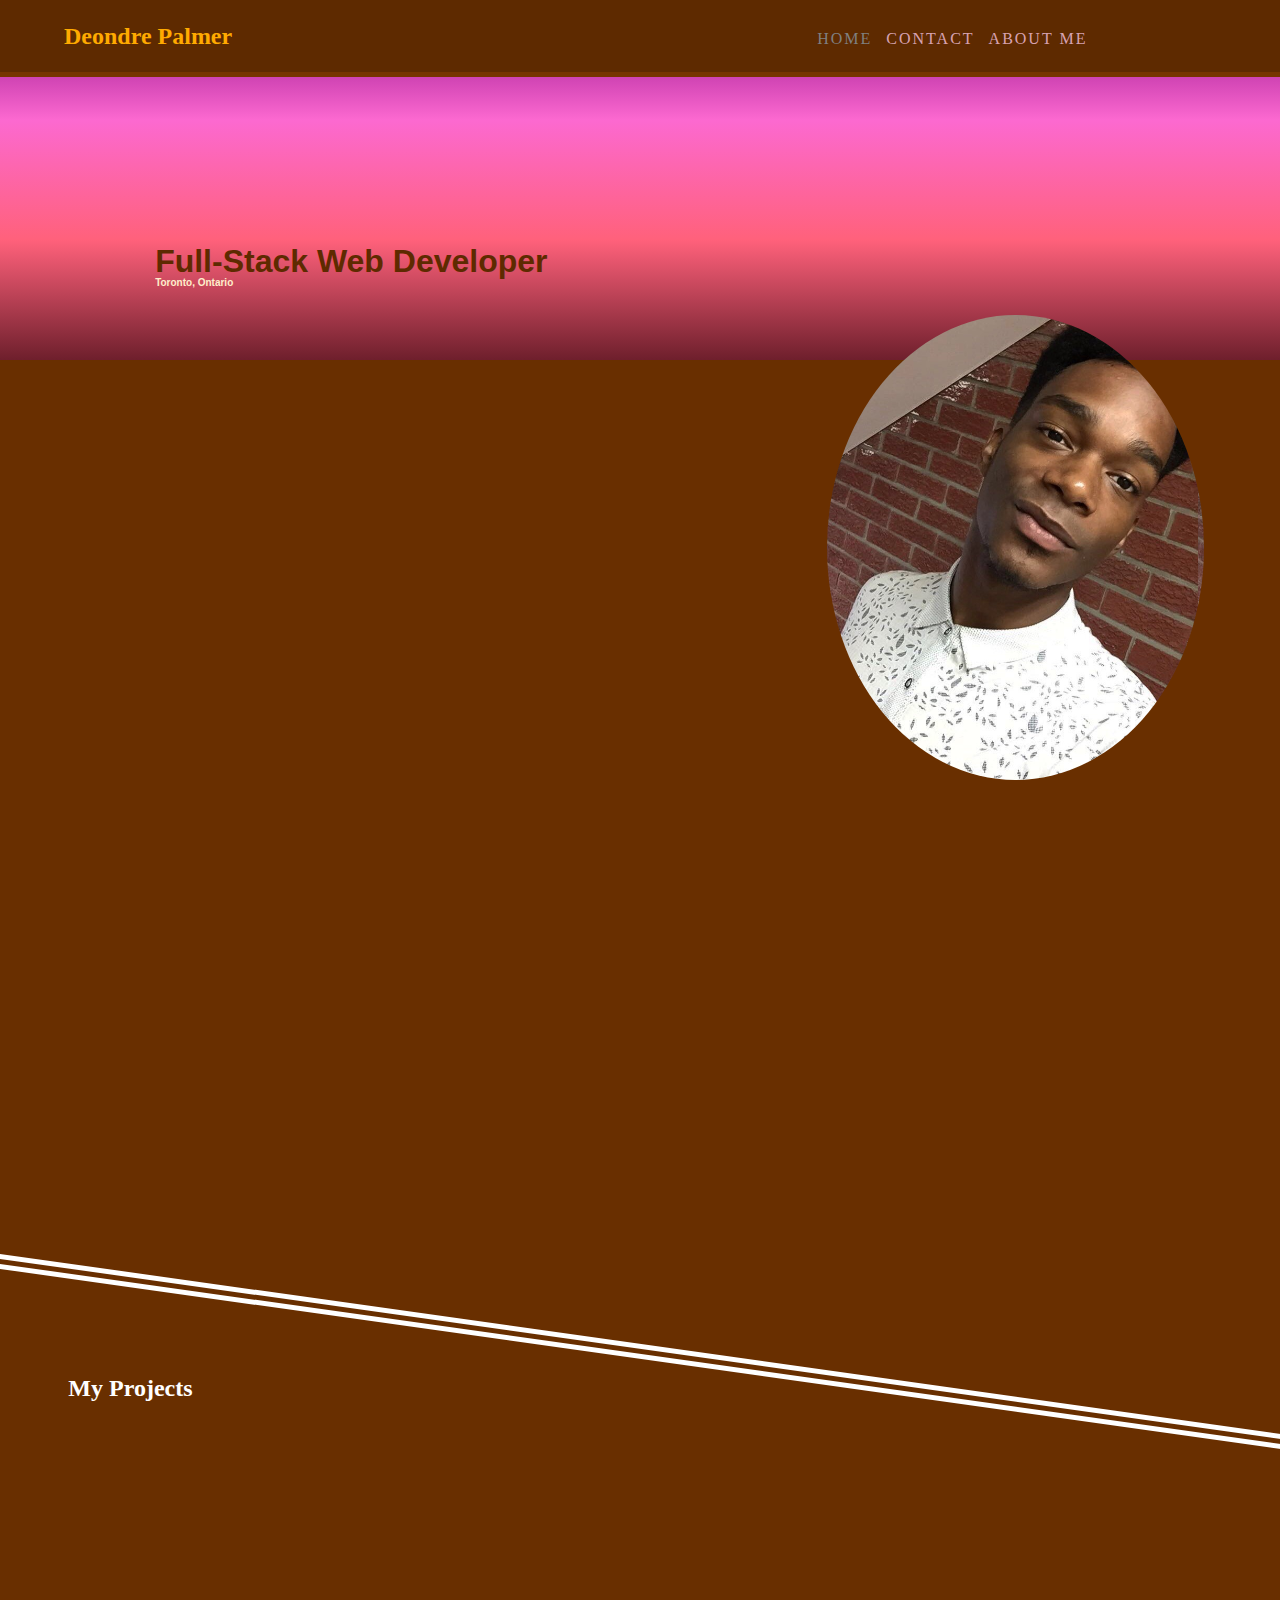
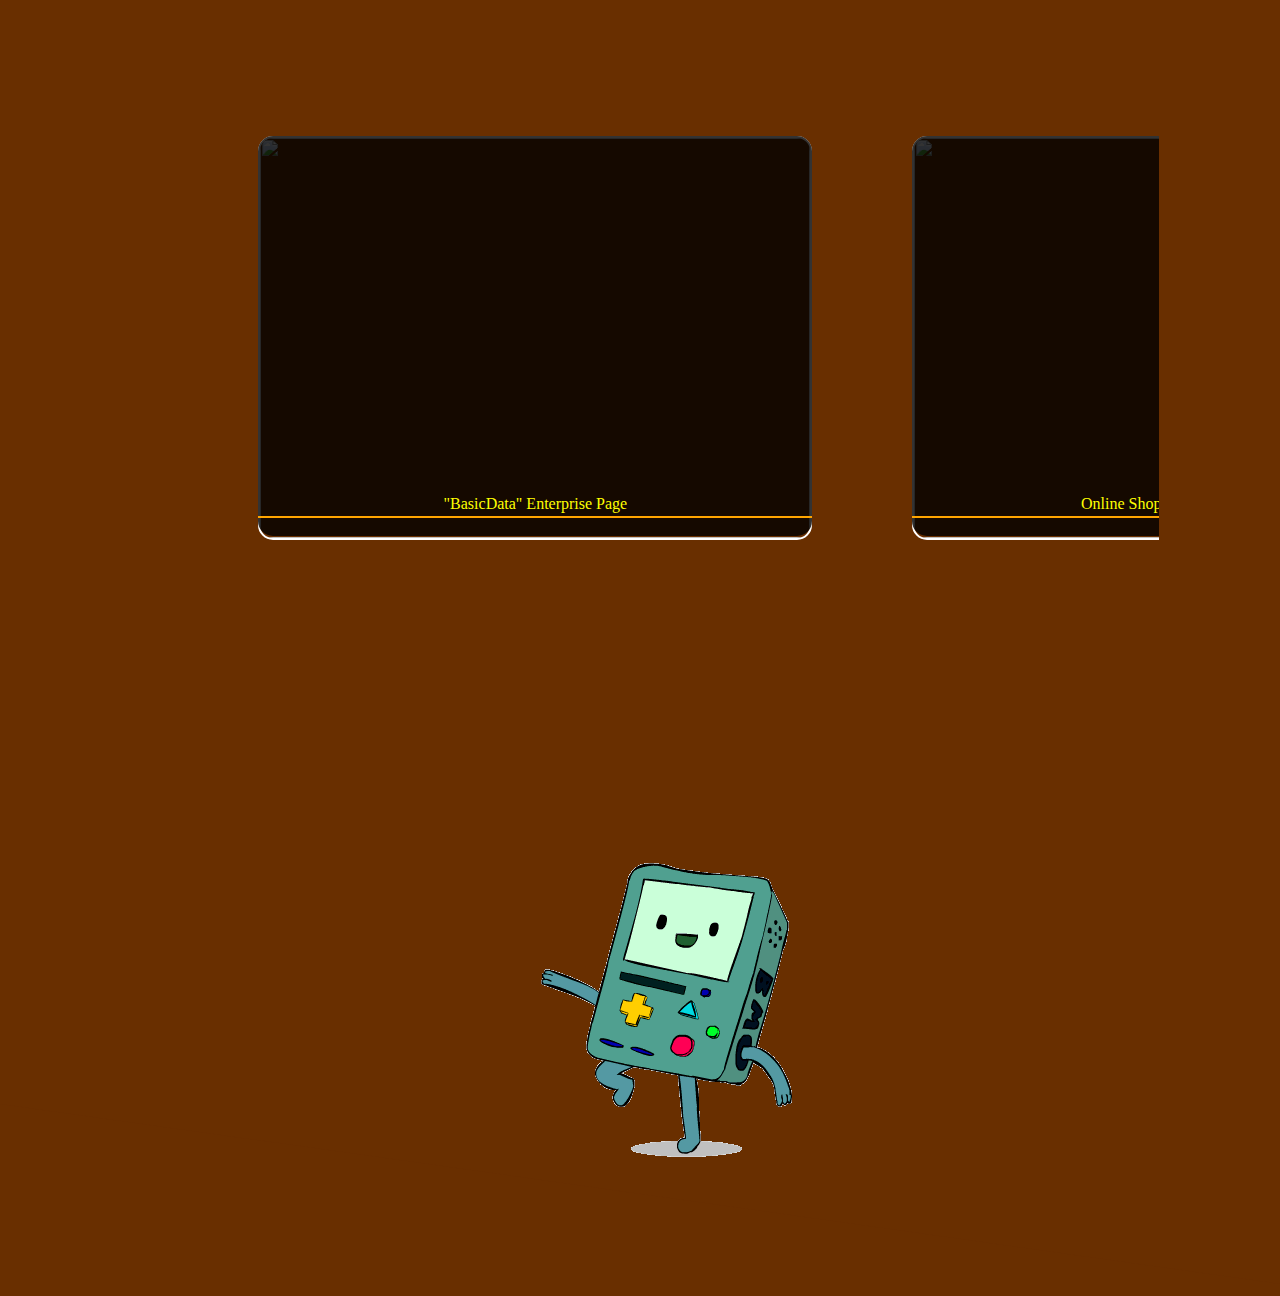
==== commit 6f674483: "gif add" ====
--- a/index.html
+++ b/index.html
@@ -58,15 +58,16 @@
             <img src="logos/sql.png" title="SQL"/>
             <img src="logos/jquery.png" title="JQuery"/>
         </div> -->
+        <div id="gif-wrapper"><img src="./logos/calcgif.gif" id="calcgif"/></div>
     </div>
     </span>
     </div>
     <div class="interact-1" id="interact" onclick="document.getElementById('interact').style.visibility = 'hidden' ;">
         <p><strong>Hi! My name is Deondre and I'm a passionate Web Developer from the Toronto, Ontario area. I take pride in designing beautiful, engaging websites <img id="smiley" src="./logos/happy-outline.svg" height="50px" width="50px">
-             I also enjoy exercising and cooking new recipes. 
+             I also enjoy good workout and cooking a new recipe. 
             <br/><br/> Let's chat! Please select 
-            <a href="contact.html"><b>CONTACT</b></a>to get in touch
+            <a href="contact.html"><b>CONTACT</b></a>so that we can get in touch
         <br/>Thank you!</strong></p></div>
-            
+        
 </body>
 </html>--- a/portfolio.css
+++ b/portfolio.css
@@ -98,12 +98,24 @@
     background-image: url('./facepic.jpg');
     background-position: -6px;
     background-size:cover;
-    border: 7px solid rgba(255, 255, 255, 0.50);
+/*    border: 7px solid rgba(255, 255, 255, 0.50);*/
     position: absolute;
     right: 5%;
     top: 35%;
     height: 45%;
     width: 25%;
+    padding: 30px;
+    animation: selfiedance 2800ms infinite linear;
+}
+@keyframes selfiedance {
+    50% {
+        padding: 37px;
+        border: 5px double pink;
+    } 
+    80% {
+        padding: 35px;
+        border: 2px dotted goldenrod;
+    }
 }
 #location {
     font-size: 10px; 
@@ -188,6 +200,10 @@
     max-height: 60px;
     z-index: 4;
 }
+#gif-wrapper {
+    position: absolute;
+    bottom: 1%;
+}
 
             /* Home Page : Projects */
 
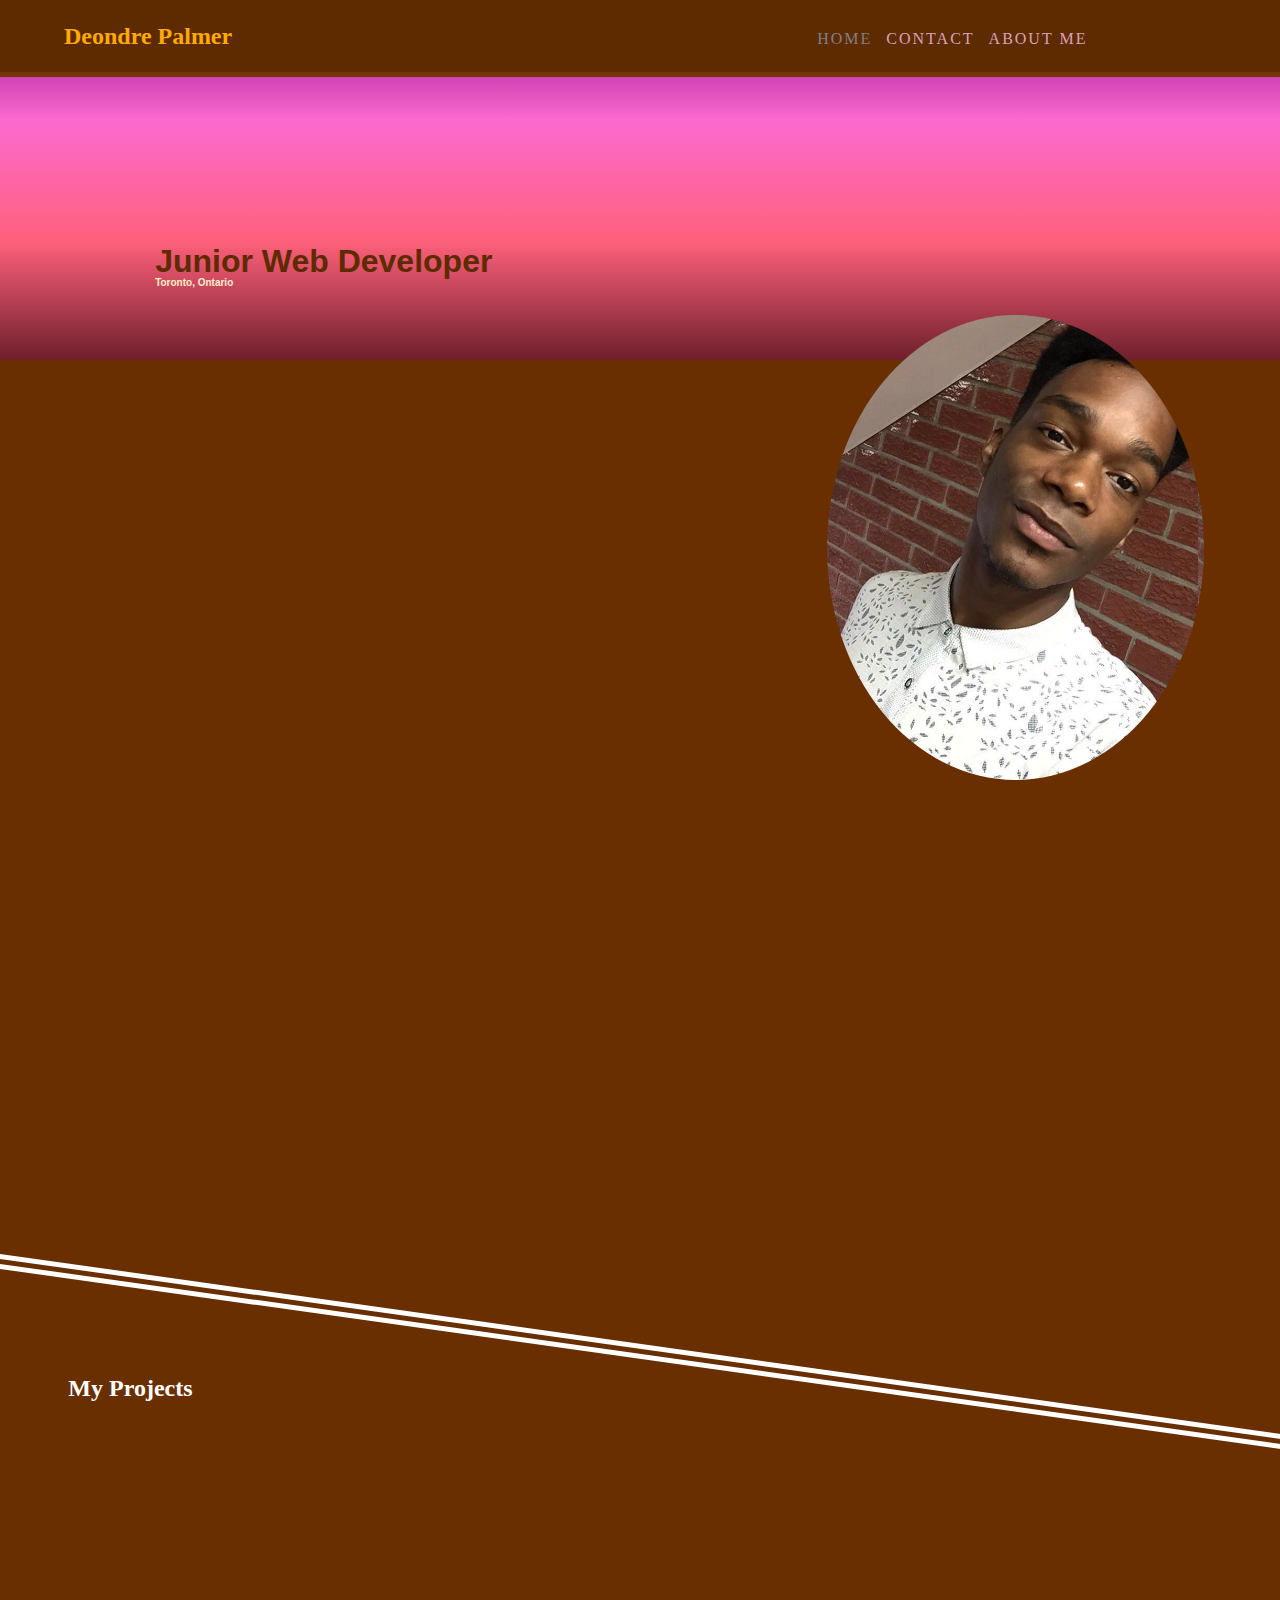
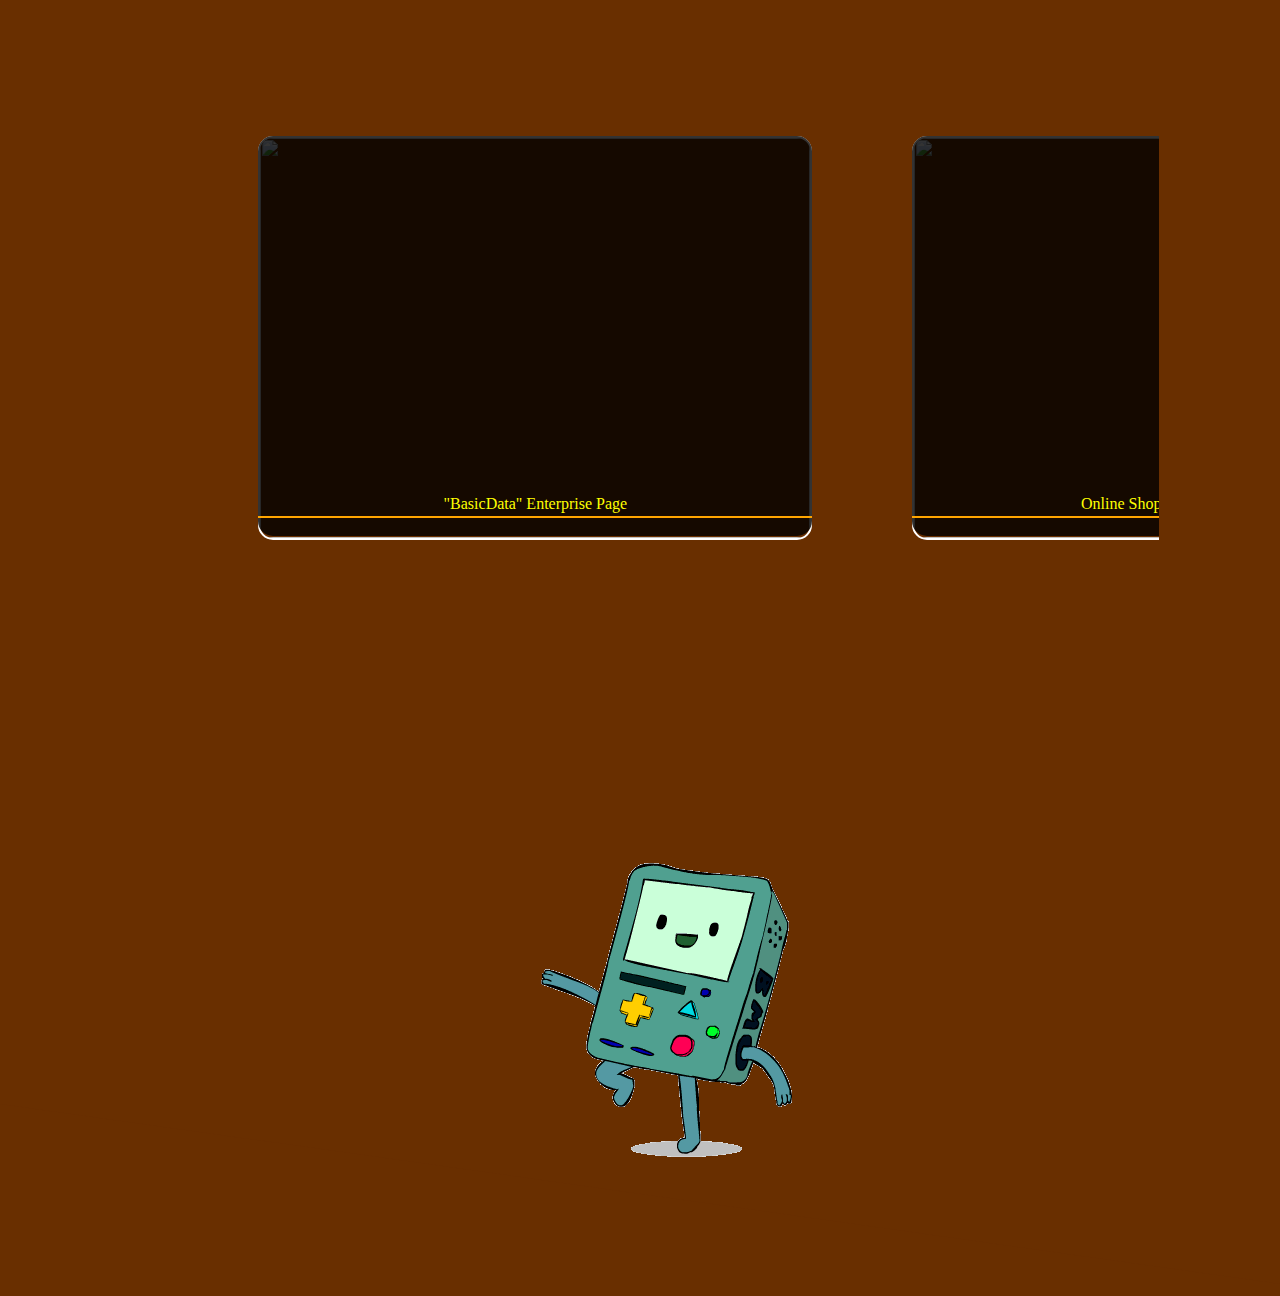
==== commit cf9d0874: "go on break" ====
--- a/index.html
+++ b/index.html
@@ -16,7 +16,7 @@
             onclick="document.getElementById('interact').classList.add('fade'); document.getElementById('interact-button').classList.add('current-page')">
             ABOUT ME</a>
     </div>
-    <div class="job"><h1 onclick="document.getElementById('interact').style.visibility = 'hidden';">Full-Stack Web Developer<br/><p style="font-size: 10px; color: rgb(255, 238, 203); margin-top: -10px;">Toronto, Ontario</p></h1></div>
+    <div class="job"><h1 onclick="document.getElementById('interact').style.visibility = 'hidden';">Junior Web Developer<br/><p style="font-size: 10px; color: rgb(255, 238, 203); margin-top: -10px;">Toronto, Ontario</p></h1></div>
 
         <aside id="selfie"></aside>
  
@@ -63,8 +63,8 @@
     </span>
     </div>
     <div class="interact-1" id="interact" onclick="document.getElementById('interact').style.visibility = 'hidden' ;">
-        <p><strong>Hi! My name is Deondre and I'm a passionate Web Developer from the Toronto, Ontario area. I take pride in designing beautiful, engaging websites <img id="smiley" src="./logos/happy-outline.svg" height="50px" width="50px">
-             I also enjoy good workout and cooking a new recipe. 
+        <p><strong>Hi! My name is Deondre and I'm a passionate Web Developer that takes pride in designing beautiful, engaging websites <img id="smiley" src="./logos/happy-outline.svg" height="50px" width="50px">
+             When I'm not working, I always enjoy a good workout or cooking a new recipe. 
             <br/><br/> Let's chat! Please select 
             <a href="contact.html"><b>CONTACT</b></a>so that we can get in touch
         <br/>Thank you!</strong></p></div>
--- a/portfolio.css
+++ b/portfolio.css
@@ -105,7 +105,7 @@
     height: 45%;
     width: 25%;
     padding: 30px;
-    animation: selfiedance 2800ms infinite linear;
+    animation: selfiedance 2200ms infinite linear;
 }
 @keyframes selfiedance {
     50% {
@@ -441,6 +441,15 @@
             width: 40%;
         }
 }
+@media only screen and (max-width: 400px) {
+    .p-photo {
+        width: 225px;
+        height: 175px;
+    }
+    #image-wrap {
+        height: 25%;
+    }
+}
 @keyframes fade {
     from {
         opacity: 0;
